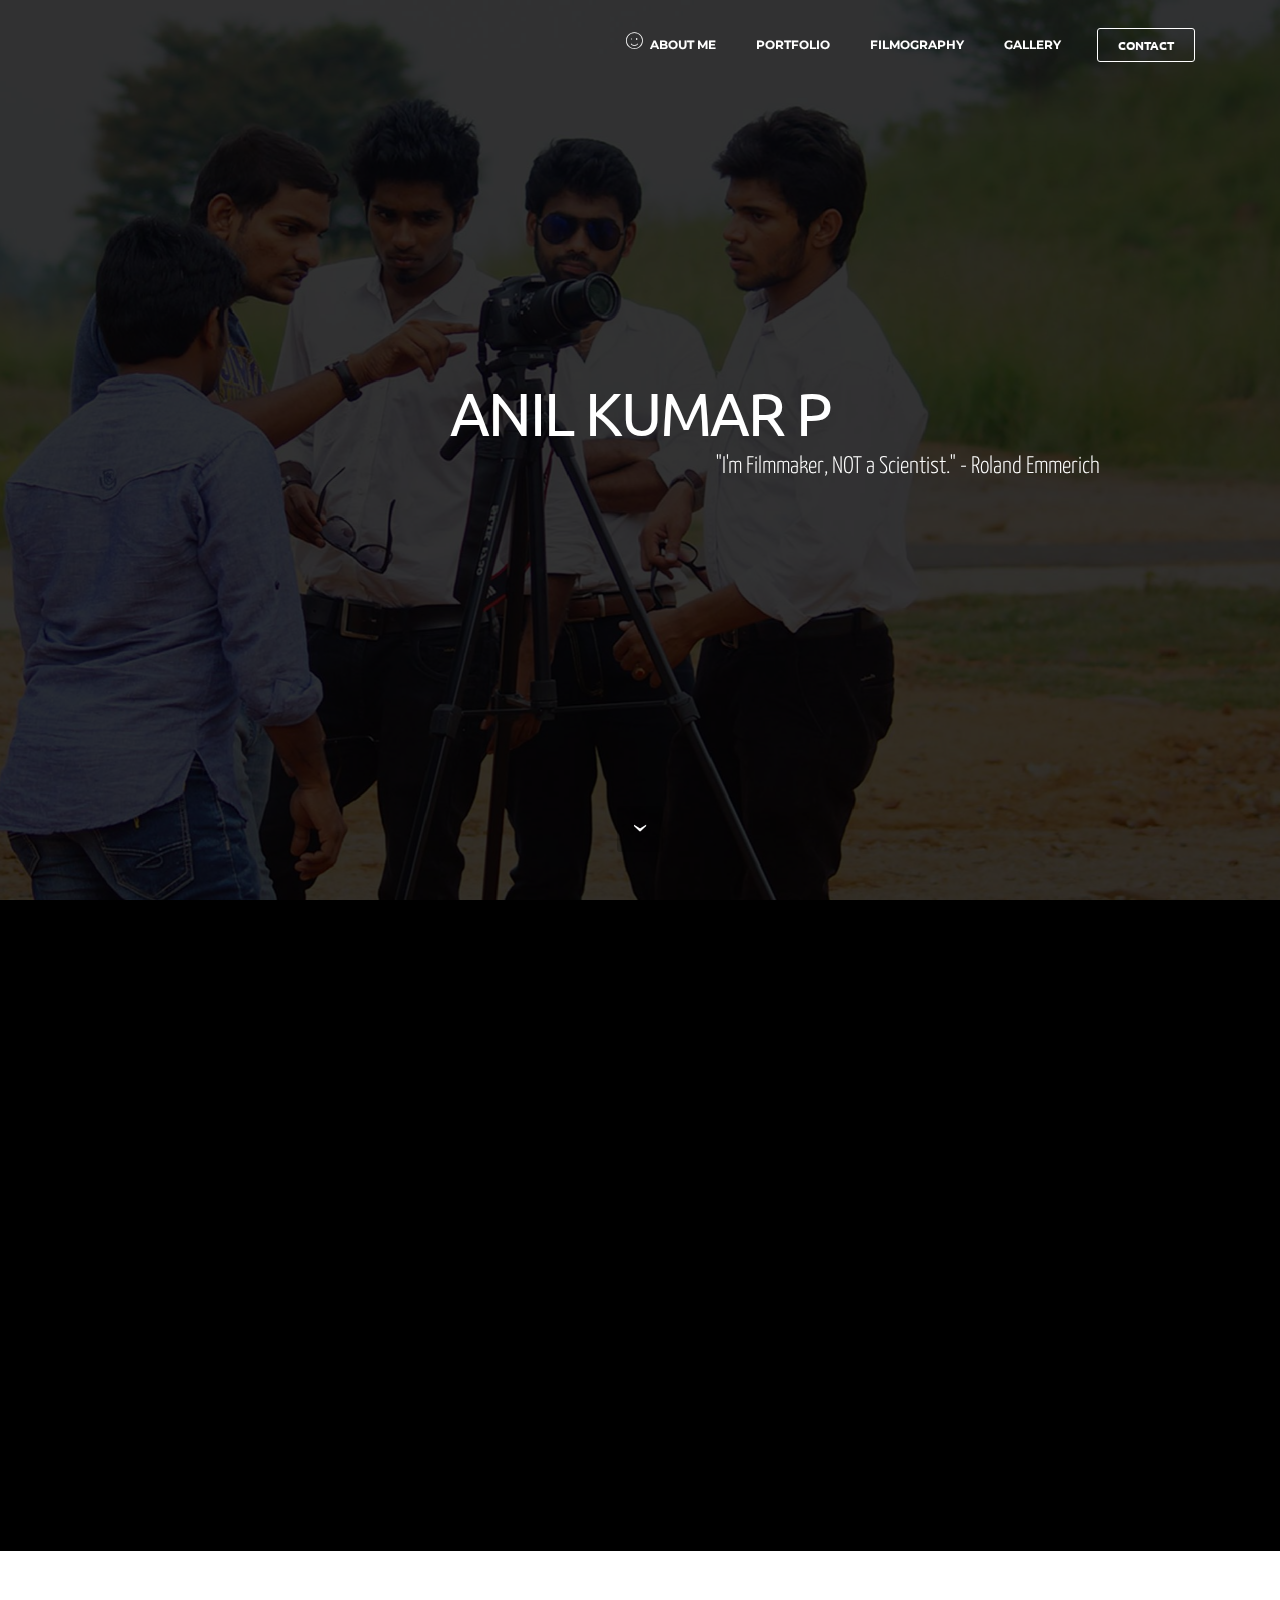
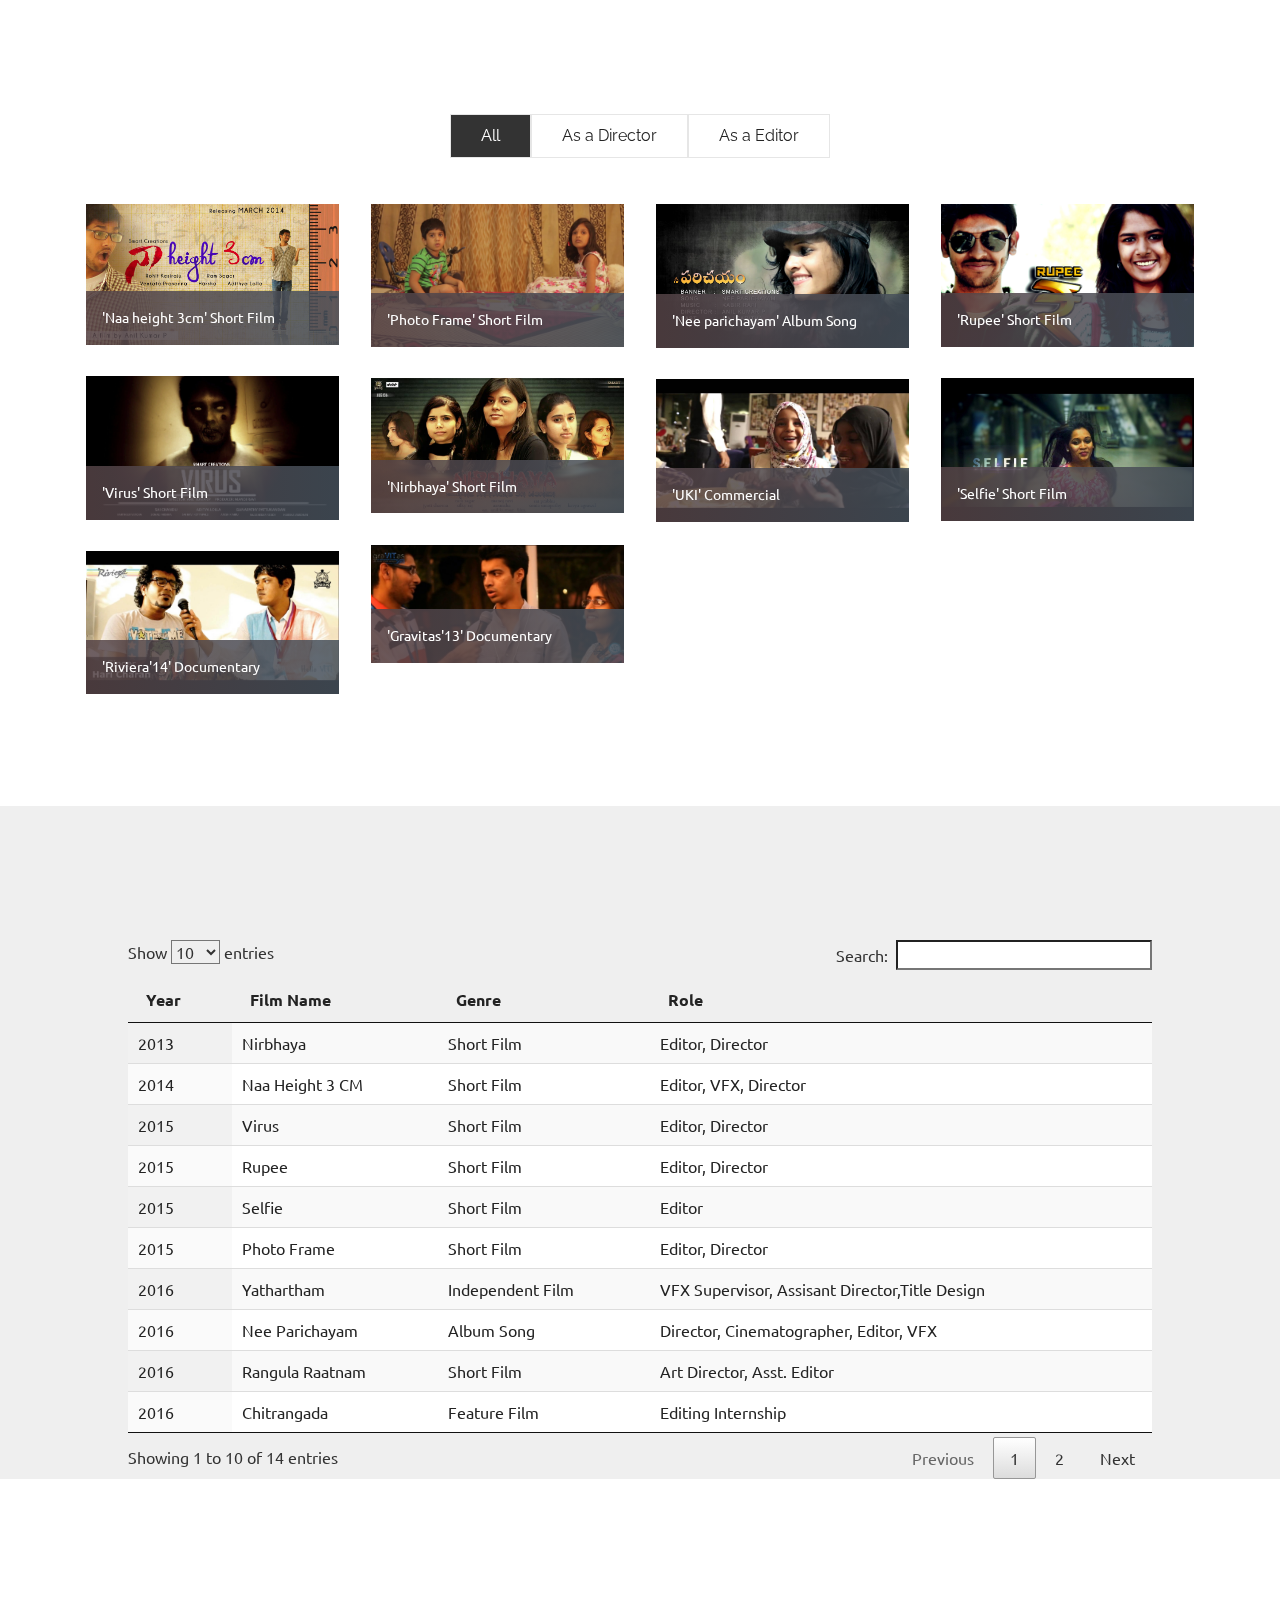
==== index.html @ 56633816 "version one" ====
<!DOCTYPE html>
<html>
<head>
  <meta charset="UTF-8">
  <meta http-equiv="X-UA-Compatible" content="IE=edge">
  <meta name="anil-kumar" content="Telugu film director">
  <meta name="viewport" content="width=device-width, initial-scale=1">
  <link rel="shortcut icon" href="assets/images/img-9424-1400x1743-12.jpg" type="image/x-icon">
  <meta name="description" content="">
  <title>Anil Kumar P</title>
  <link rel="stylesheet" href="https://fonts.googleapis.com/css?family=Lora:400,700,400italic,700italic&amp;subset=latin">
  <link rel="stylesheet" href="https://fonts.googleapis.com/css?family=Montserrat:400,700">
  <link rel="stylesheet" href="https://fonts.googleapis.com/css?family=Raleway:100,100i,200,200i,300,300i,400,400i,500,500i,600,600i,700,700i,800,800i,900,900i">
  <link rel="stylesheet" href="assets/bootstrap-material-design-font/css/material.css">
  <link rel="stylesheet" href="assets/et-line-font-plugin/style.css">
  <link rel="stylesheet" href="assets/web/assets/mobirise-icons/mobirise-icons.css">
  <link rel="stylesheet" href="assets/tether/tether.min.css">
  <link rel="stylesheet" href="assets/bootstrap/css/bootstrap.min.css">
  <link rel="stylesheet" href="assets/animate.css/animate.min.css">
  <link rel="stylesheet" href="assets/dropdown/css/style.css">
  <link rel="stylesheet" href="assets/socicon/css/socicon.min.css">
  <link rel="stylesheet" href="assets/theme/css/style.css">
  <link rel="stylesheet" href="assets/mobirise-gallery/style.css">
  <link rel="stylesheet" href="assets/mobirise/css/mbr-additional.css" type="text/css">
  <link rel="stylesheet" href="assets/custom.css" type="text/css">
  <link rel="stylesheet" href="assets/jquery.dataTables.min.css" type="text/css">


  
  
</head>
<body>
<section id="menu-5">

    <nav class="navbar navbar-dropdown bg-color transparent navbar-fixed-top">
        <div class="container">

            <div class="mbr-table">
                
                <div class="mbr-table-cell">

                    <button class="navbar-toggler pull-xs-right hidden-md-up" type="button" data-toggle="collapse" data-target="#exCollapsingNavbar">
                        <div class="hamburger-icon"></div>
                    </button>

                    <ul class="nav-dropdown collapse pull-xs-right nav navbar-nav navbar-toggleable-sm" id="exCollapsingNavbar"><li class="nav-item"><a class="nav-link link" href="index.html#about" aria-expanded="false"><span class="mbri-smile-face mbr-iconfont mbr-iconfont-btn"></span>ABOUT ME</a></li><li class="nav-item"><a class="nav-link link" href="index.html#portfolio" aria-expanded="false">PORTFOLIO<br></a></li><li class="nav-item"><a class="nav-link link" href="index.html#filmography" aria-expanded="false">FILMOGRAPHY</a></li><li class="nav-item"><a class="nav-link link" href="gallery.html" aria-expanded="false">GALLERY</a></li><li class="nav-item nav-btn"><a class="nav-link btn btn-white btn-white-outline" href="index.html#header3-n">CONTACT</a></li></ul>
                    <button hidden="" class="navbar-toggler navbar-close" type="button" data-toggle="collapse" data-target="#exCollapsingNavbar">
                        <div class="close-icon"></div>
                    </button>

                </div>
            </div>

        </div>
    </nav>

</section>

<section class="mbr-section mbr-section-hero mbr-section-full mbr-parallax-background mbr-section-with-arrow mbr-after-navbar" id="header1-6" style="background-image: url(assets/images/dsc00993-2000x1328-32.jpg);">

    <div class="mbr-overlay" style="opacity: 0.8; background-color: rgb(0, 0, 0);"></div>

    <div class="mbr-table-cell">

        <div class="container">
            <div class="row">
                <div class="mbr-section col-md-10 col-md-offset-1 text-xs-center">

                    <h2 class="mbr-section-title display-1 rw-sentence">
                    <span>ANIL KUMAR P</span>
                    <div class="rw-words rw-words-1">
                        <span>ASALA</span>
                        <span>ICTURES</span>
                        <span>RESENTS</span>
                    </div>
                </h2>
                    <p class="mbr-section-lead lead">"I'm Filmmaker, NOT a Scientist." - Roland Emmerich</p>
                    
                </div>
            </div>
        </div>
    </div>

    <div class="mbr-arrow mbr-arrow-floating" aria-hidden="true"><a href="#msg-box5-7"><i class="mbr-arrow-icon"></i></a></div>

</section>
<section class="mbr-section mbr-section__container article" id="about" style="background-color: rgb(0, 0, 0); padding-top: 20px; padding-bottom: 20px;">
    <div class="container">
        <div class="row">
            <div class="col-xs-12">
                <!-- <h3 class="mbr-section-title display-2">FILMOGRAPHY</h3> -->
                
            </div>
        </div>
    </div>
</section>
<section class="mbr-section" id="msg-box5-7" style="background-color: rgb(0, 0, 0); padding-top: 40px; padding-bottom: 40px;">

    
    <div class="container">
        <div class="row">
            <div class="mbr-table-md-up">

              <div class="mbr-table-cell mbr-right-padding-md-up mbr-valign-top col-md-7 image-size" style="width: 41%;">
                  <div class="mbr-figure"><img src="assets/images/img-9424-1400x1743-12.jpg"></div>
              </div>

              


              <div class="mbr-table-cell col-md-5 text-xs-center text-md-left content-size">
                  <h3 class="mbr-section-title display-2">ABOUT ME</h3>
                  <div class="lead">

                    <p>I am looking for more challenging and responsible roles which helps me to explore my strengths and true potential in a professional organisation. I am sure with the amount of passion I have, I will meet the expectations of the people who I work with, in film making.<br><br>

I completed B.Tech in Civil Engineering at VIT University and later on followed my passion and pursued MA in film making specialisation in Direction+Editing at Annapurna film Institute. I could like to explore in different crafts of film making such as Direction, Editing, Some basics at Visual effects, Sound design and cinematography.<br><br>

Well experienced in the softwares AVID media composer, FCP X, Adobe Premiere Pro, Sony vegas pro, Adobe After effects and Adobe Photoshop</p>

                  </div>

                  
              </div>


              

            </div>
        </div>
    </div>

</section>
<section class="mbr-section mbr-section__container article" id="blah" style="background-color: rgb(0, 0, 0); padding-top: 20px; padding-bottom: 20px;">
    <div class="container">
        <div class="row">
            <div class="col-xs-12">
                <!-- <h3 class="mbr-section-title display-2">FILMOGRAPHY</h3> -->
                
            </div>
        </div>
    </div>
</section>
<section class="mbr-section mbr-section__container article" id="portfolio" style="background-color: rgb(255, 255, 255); padding-top: 20px; padding-bottom: 20px;">
    <div class="container">
        <div class="row">
            <div class="col-xs-12">
                   <!-- <h3 class="mbr-section-title display-2">PORTFOLIO</h3> -->
                
            </div>
        </div>
    </div>
</section>
<section class="mbr-section mbr-section__container article" id="header3-e" style="background-color: rgb(255, 255, 255); padding-top: 20px; padding-bottom: 20px;">
    <div class="container">
        <div class="row">
            <div class="col-xs-12">
                <h3 class="mbr-section-title display-2">PORTFOLIO</h3>
                
            </div>
        </div>
    </div>
</section>

<section class="mbr-gallery mbr-section mbr-section-nopadding mbr-slider-carousel" id="gallery2-c" data-filter="true" style="background-color: rgb(255, 255, 255); padding-top: 0rem; padding-bottom: 6rem;">
    <!-- Filter -->
    <div class="mbr-gallery-filter container gallery-filter-active">
        <ul>
            <li class="mbr-gallery-filter-all active">All</li>
        </ul>
    </div>

    <!-- Gallery -->
    <div class="mbr-gallery-row container">
        <div class=" mbr-gallery-layout-default">
            <div>
                <div>
                    <div class="mbr-gallery-item mbr-gallery-item__mobirise3 mbr-gallery-item--p1 video-slide" data-tags="As a Director" data-video-url="https://www.youtube.com/watch?v=uFZZLaZG21g">
                        <div href="#lb-gallery2-c" data-slide-to="0" data-toggle="modal">
                            <div></div>
                            <img alt="" src="assets/images/11-2000x1111-11.jpg">

                            
                            <span class="icon-video"></span>
                            
                            <span class="mbr-gallery-title">'Naa height 3cm' Short Film</span>
                        </div>
                    </div><div class="mbr-gallery-item mbr-gallery-item__mobirise3 mbr-gallery-item--p1 video-slide" data-tags="As a Director" data-video-url="https://www.youtube.com/watch?v=MMXA5B-PRCY">
                        <div href="#lb-gallery2-c" data-slide-to="1" data-toggle="modal">
                            <div></div>
                            <img alt="" src="assets/images/2016-12-13-23-55-33.jpg">

                            
                            <span class="icon-video"></span>
                            
                            <span class="mbr-gallery-title">'Photo Frame' Short Film</span>
                        </div>
                    </div><div class="mbr-gallery-item mbr-gallery-item__mobirise3 mbr-gallery-item--p1 video-slide" data-tags="As a Director" data-video-url="https://www.youtube.com/watch?v=CWT96Q7ayr0">
                        <div href="#lb-gallery2-c" data-slide-to="2" data-toggle="modal">
                            <div></div>
                            <img alt="" src="assets/images/vlcsnap-2016-12-13-23h20m37s398-2000x1135-85.png">

                            
                            <span class="icon-video"></span>
                            
                            <span class="mbr-gallery-title">'Nee parichayam' Album Song</span>
                        </div>
                    </div><div class="mbr-gallery-item mbr-gallery-item__mobirise3 mbr-gallery-item--p1 video-slide" data-tags="As a Director" data-video-url="https://www.youtube.com/watch?v=xFKhXmhaokU">
                        <div href="#lb-gallery2-c" data-slide-to="3" data-toggle="modal">
                            <div></div>
                            <img alt="" src="assets/images/2016-12-14-00-01-20.jpg">

                            
                            <span class="icon-video"></span>
                            
                            <span class="mbr-gallery-title">'Rupee' Short Film</span>
                        </div>
                    </div><div class="mbr-gallery-item mbr-gallery-item__mobirise3 mbr-gallery-item--p1 video-slide" data-tags="As a Director" data-video-url="https://www.youtube.com/watch?v=9vgae7gOdKs">
                        <div href="#lb-gallery2-c" data-slide-to="4" data-toggle="modal">
                            <div></div>
                            <img alt="" src="assets/images/virus.jpg">

                            
                            <span class="icon-video"></span>
                            
                            <span class="mbr-gallery-title">'Virus' Short Film</span>
                        </div>
                    </div><div class="mbr-gallery-item mbr-gallery-item__mobirise3 mbr-gallery-item--p1 video-slide" data-tags="As a Director" data-video-url="https://www.youtube.com/watch?v=YKlv9Di27z4">
                        <div href="#lb-gallery2-c" data-slide-to="5" data-toggle="modal">
                            <div></div>
                            <img alt="" src="assets/images/8.jpg">

                            
                            <span class="icon-video"></span>
                            
                            <span class="mbr-gallery-title">'Nirbhaya' Short Film</span>
                        </div>
                    </div><div class="mbr-gallery-item mbr-gallery-item__mobirise3 mbr-gallery-item--p1 video-slide" data-tags="As a Editor" data-video-url="https://www.youtube.com/watch?v=h83kf4IQRwM">
                        <div href="#lb-gallery2-c" data-slide-to="6" data-toggle="modal">
                            <div></div>
                            <img alt="" src="assets/images/2016-12-21-23-50-51.jpg">

                            
                            <span class="icon-video"></span>
                            
                            <span class="mbr-gallery-title">'Selfie' Short Film</span>
                        </div>
                    </div><div class="mbr-gallery-item mbr-gallery-item__mobirise3 mbr-gallery-item--p1 video-slide" data-tags="As a Editor" data-video-url="https://www.youtube.com/watch?v=hELE8Lx1XEA">
                        <div href="#lb-gallery2-c" data-slide-to="7" data-toggle="modal">
                            <div></div>
                            <img alt="" src="assets/images/2016-12-21-23-51-56.jpg">

                            
                            <span class="icon-video"></span>
                            
                            <span class="mbr-gallery-title">'UKI' Commercial</span>
                        </div>
                    </div><div class="mbr-gallery-item mbr-gallery-item__mobirise3 mbr-gallery-item--p1 video-slide" data-tags="As a Editor" data-video-url="https://www.youtube.com/watch?v=XcLSfS8HrHo">
                        <div href="#lb-gallery2-c" data-slide-to="8" data-toggle="modal">
                            <div></div>
                            <img alt="" src="assets/images/2016-12-21-23-54-02.jpg">

                            
                            <span class="icon-video"></span>
                            
                            <span class="mbr-gallery-title">'Gravitas'13' Documentary</span>
                        </div>
                    </div><div class="mbr-gallery-item mbr-gallery-item__mobirise3 mbr-gallery-item--p1 video-slide" data-tags="As a Editor" data-video-url="https://www.youtube.com/watch?v=6BCTEpIbzaI">
                        <div href="#lb-gallery2-c" data-slide-to="9" data-toggle="modal">
                            <div></div>
                            <img alt="" src="assets/images/2016-12-21-23-55-39.jpg">

                            
                            <span class="icon-video"></span>
                            
                            <span class="mbr-gallery-title">'Riviera'14' Documentary</span>
                        </div>
                    </div>
                </div>
            </div>
            <div class="clearfix"></div>
        </div>
    </div>

    <!-- Lightbox -->
    <div data-app-prevent-settings="" class="mbr-slider modal fade carousel slide" tabindex="-1" data-keyboard="true" data-interval="false" id="lb-gallery2-c">
        <div class="modal-dialog">
            <div class="modal-content">
                <div class="modal-body">
                    
                    <div class="carousel-inner">
                        <div class="carousel-item video-container">
                            <img alt="" src="assets/images/11-2000x1111-11.jpg">
                        </div><div class="carousel-item video-container">
                            <img alt="" src="assets/images/working-area.jpg">
                        </div><div class="carousel-item video-container">
                            <img alt="" src="assets/images/working-area.jpg">
                        </div><div class="carousel-item video-container">
                            <img alt="" src="assets/images/working-area.jpg">
                        </div><div class="carousel-item video-container">
                            <img alt="" src="assets/images/working-area.jpg">
                        </div><div class="carousel-item video-container">
                            <img alt="" src="assets/images/working-area.jpg">
                        </div><div class="carousel-item video-container">
                            <img alt="" src="assets/images/working-area.jpg">
                        </div><div class="carousel-item video-container">
                            <img alt="" src="assets/images/working-area.jpg">
                        </div><div class="carousel-item video-container">
                            <img alt="" src="assets/images/working-area.jpg">
                        </div><div class="carousel-item active video-container">
                            <img alt="" src="assets/images/working-area.jpg">
                        </div>
                    </div>
                    <a class="left carousel-control" role="button" data-slide="prev" href="#lb-gallery2-c">
                        <span class="icon-prev" aria-hidden="true"></span>
                        <span class="sr-only">Previous</span>
                    </a>
                    <a class="right carousel-control" role="button" data-slide="next" href="#lb-gallery2-c">
                        <span class="icon-next" aria-hidden="true"></span>
                        <span class="sr-only">Next</span>
                    </a>

                    <a class="close" href="#" role="button" data-dismiss="modal">
                        <span aria-hidden="true">×</span>
                        <span class="sr-only">Close</span>
                    </a>
                </div>
            </div>
        </div>
    </div>
</section>
<section class="mbr-section mbr-section__container article" id="filmography" style="background-color: rgb(239, 239, 239); padding-top: 20px; padding-bottom: 20px;">
    <div class="container">
        <div class="row">
            <div class="col-xs-12">
                <!-- <h3 class="mbr-section-title display-2">FILMOGRAPHY</h3> -->
                
            </div>
        </div>
    </div>
</section>
<section class="mbr-section mbr-section__container article" id="header3-q" style="background-color: rgb(239, 239, 239); padding-top: 20px; padding-bottom: 20px;">
    <div class="container">
        <div class="row">
            <div class="col-xs-12">
                <h3 class="mbr-section-title display-2">FILMOGRAPHY</h3>
                
            </div>
        </div>
    </div>
</section>

<section class="mbr-cards mbr-section mbr-section-nopadding" id="features6-o" style="background-color: rgb(239, 239, 239);">
<div style="padding-left: 10%; padding-right: 10%;">
<table id="example" class="display" cellspacing="0" width="100%">
        <thead>
            <tr>
                <th>Year</th>
                <th>Film Name</th>
                <th>Genre</th>
                <th>Role</th>
            </tr>
        </thead>
        <tbody>
            <tr>

                <td>2013</td>
                <td>Nirbhaya</td>
                <td>Short Film</td>
                <td>Editor, Director</td>
            </tr>
            <tr>
                <td>2014</td>
                <td>Naa Height 3 CM</td>
                <td>Short Film</td>
                <td>Editor, VFX, Director</td>
            </tr>
           <tr>

                <td>2015</td>
                <td>Virus</td>
                <td>Short Film</td>
                <td>Editor, Director</td>
            </tr>
            <tr>
                <td>2015</td>
                <td>Rupee</td>
                <td>Short Film</td>
                <td>Editor, Director</td>
            </tr>           <tr>

                <td>2015</td>
                <td>Selfie</td>
                <td>Short Film</td>
                <td>Editor</td>
            </tr>
            <tr>
                <td>2015</td>
                <td>Photo Frame</td>
                <td>Short Film</td>
                <td>Editor, Director</td>
            </tr>
                       <tr>

                <td>2016</td>
                <td>Yathartham</td>
                <td>Independent Film</td>
                <td>VFX Supervisor, Assisant Director,Title Design</td>
            </tr>
            <tr>
                <td>2016</td>
                <td>Nee Parichayam</td>
                <td>Album Song</td>
                <td>Director, Cinematographer, Editor, VFX</td>
            </tr>
                       <tr>

                <td>2016</td>
                <td>Rangula Raatnam</td>
                <td>Short Film</td>
                <td>Art Director, Asst. Editor</td>
            </tr>
            <tr>
                <td>2016</td>
                <td>Chitrangada</td>
                <td>Feature Film</td>
                <td>Editing Internship</td>
            </tr>
                       <tr>

                <td>2016</td>
                <td>Square</td>
                <td>Independent Film</td>
                <td>Title Design, VFX</td>
            </tr>
            <tr>
                <td>2016</td>
                <td>Nenu Local</td>
                <td>Feature Film</td>
                <td>Editing Internship</td>
            </tr>
                       <tr>

                <td>2016</td>
                <td>Urban Clap</td>
                <td>Commercials</td>
                <td>Editor</td>
            </tr>
            <tr>
                <td>2016</td>
                <td>UKI</td>
                <td>Commercials</td>
                <td>Editor</td>
            </tr>
        </tbody>
    </table>
</div>
</section>

<section class="mbr-section mbr-section__container article" id="header3-n" style="background-color: rgb(255, 255, 255); padding-top: 40px; padding-bottom: 40px;">
    <div class="container">
        <div class="row">
            <div class="col-xs-12">
                <h3 class="mbr-section-title display-2">CONTACT ME</h3>
                <small class="mbr-section-subtitle" style="font-family: sans-serif;">+91-8682045086 or anilsvs.pasala@gmail.com</small>
            </div>
        </div>
    </div>
</section>

<section class="mbr-section mbr-section-md-padding" id="social-buttons4-m" style="background-color: rgb(46, 46, 46); padding-top: 30px; padding-bottom: 60px;">
    
    <div class="container">
        <div class="row">
            <div class="col-md-8 col-md-offset-2 text-xs-center">
                <h3 class="mbr-section-title display-2">FOLLOW ME</h3>
                <div><a class="btn btn-social" title="Twitter" target="_blank" href=" https://twitter.com/anilsvsp"><i class="socicon socicon-twitter"></i></a> <a class="btn btn-social" title="Facebook" target="_blank" href="https://www.facebook.com/anilsvs.p"><i class="socicon socicon-facebook"></i></a> </div>
            </div>
        </div>
    </div>
</section>


  <script src="assets/web/assets/jquery/jquery.min.js"></script>
  <script src="assets/jquery.dataTables.min.js"></script>  
  <script src="assets/tether/tether.min.js"></script>
  <script src="assets/bootstrap/js/bootstrap.min.js"></script>
  <script src="assets/smooth-scroll/SmoothScroll.js"></script>
  <script src="assets/viewportChecker/jquery.viewportchecker.js"></script>
  <script src="assets/dropdown/js/script.min.js"></script>
  <script src="assets/touchSwipe/jquery.touchSwipe.min.js"></script>
  <script src="assets/jarallax/jarallax.js"></script>
  <script src="assets/masonry/masonry.pkgd.min.js"></script>
  <script src="assets/imagesloaded/imagesloaded.pkgd.min.js"></script>
  <script src="assets/bootstrap-carousel-swipe/bootstrap-carousel-swipe.js"></script>
  <script src="assets/theme/js/script.js"></script>
  <script src="assets/mobirise-gallery/player.min.js"></script>
  <script src="assets/mobirise-gallery/script.js"></script>
  
<script type="text/javascript">
    $(document).ready(function() {
        $('#example').DataTable();
    } );
</script>
  
  <input name="animation" type="hidden">
   <div id="scrollToTop" class="scrollToTop mbr-arrow-up"><a style="text-align: center;"><i class="mbr-arrow-up-icon"></i></a></div>
  </body>
</html>
---- assets/bootstrap-material-design-font/css/material.css ----
@font-face {
  font-family: 'Material-Design-Icons';
  src: url('../fonts/Material-Design-Icons.eot?3ocs8m');
  src: url('../fonts/Material-Design-Icons.eot?#iefix3ocs8m') format('embedded-opentype'), url('../fonts/Material-Design-Icons.woff?3ocs8m') format('woff'), url('../fonts/Material-Design-Icons.ttf?3ocs8m') format('truetype'), url('../fonts/Material-Design-Icons.svg?3ocs8m#Material-Design-Icons') format('svg');
  font-weight: normal;
  font-style: normal;
}
[class^="mdi-"],
[class*="mdi-"] {
  speak: none;
  display: inline-block;
  font-style: normal;
  font-variant:normal;
  font-weight:normal;
  /*font-size:24px;*/
  line-height:1;
  font-family:'Material-Design-Icons' !important;
  text-rendering: auto;
  
  -webkit-font-smoothing: antialiased;
  -moz-osx-font-smoothing: grayscale;
  -webkit-transform: translate(0, 0);
      -ms-transform: translate(0, 0);
          transform: translate(0, 0);
}
[class^="mdi-"]:before,
[class*="mdi-"]:before {
  display: inline-block;
  speak: none;
  text-decoration: inherit;
}
[class^="mdi-"].pull-left,
[class*="mdi-"].pull-left {
  margin-right: .3em;
}
[class^="mdi-"].pull-right,
[class*="mdi-"].pull-right {
  margin-left: .3em;
}
[class^="mdi-"].mdi-lg:before,
[class*="mdi-"].mdi-lg:before,
[class^="mdi-"].mdi-lg:after,
[class*="mdi-"].mdi-lg:after {
  font-size: 1.33333333em;
  line-height: 0.75em;
  vertical-align: -15%;
}
[class^="mdi-"].mdi-2x:before,
[class*="mdi-"].mdi-2x:before,
[class^="mdi-"].mdi-2x:after,
[class*="mdi-"].mdi-2x:after {
  font-size: 2em;
}
[class^="mdi-"].mdi-3x:before,
[class*="mdi-"].mdi-3x:before,
[class^="mdi-"].mdi-3x:after,
[class*="mdi-"].mdi-3x:after {
  font-size: 3em;
}
[class^="mdi-"].mdi-4x:before,
[class*="mdi-"].mdi-4x:before,
[class^="mdi-"].mdi-4x:after,
[class*="mdi-"].mdi-4x:after {
  font-size: 4em;
}
[class^="mdi-"].mdi-5x:before,
[class*="mdi-"].mdi-5x:before,
[class^="mdi-"].mdi-5x:after,
[class*="mdi-"].mdi-5x:after {
  font-size: 5em;
}
[class^="mdi-device-signal-cellular-"]:after,
[class^="mdi-device-battery-"]:after,
[class^="mdi-device-battery-charging-"]:after,
[class^="mdi-device-signal-cellular-connected-no-internet-"]:after,
[class^="mdi-device-signal-wifi-"]:after,
[class^="mdi-device-signal-wifi-statusbar-not-connected"]:after,
.mdi-device-network-wifi:after {
  opacity: .3;
  position: absolute;
  left: 0;
  top: 0;
  z-index: 1;
  display: inline-block;
  speak: none;
  text-decoration: inherit;
}
[class^="mdi-device-signal-cellular-"]:after {
  content: "\e758";
}
[class^="mdi-device-battery-"]:after {
  content: "\e735";
}
[class^="mdi-device-battery-charging-"]:after {
  content: "\e733";
}
[class^="mdi-device-signal-cellular-connected-no-internet-"]:after {
  content: "\e75d";
}
[class^="mdi-device-signal-wifi-"]:after,
.mdi-device-network-wifi:after {
  content: "\e765";
}
[class^="mdi-device-signal-wifi-statusbasr-not-connected"]:after {
  content: "\e8f7";
}
.mdi-device-signal-cellular-off:after,
.mdi-device-signal-cellular-null:after,
.mdi-device-signal-cellular-no-sim:after,
.mdi-device-signal-wifi-off:after,
.mdi-device-signal-wifi-4-bar:after,
.mdi-device-signal-cellular-4-bar:after,
.mdi-device-battery-alert:after,
.mdi-device-signal-cellular-connected-no-internet-4-bar:after,
.mdi-device-battery-std:after,
.mdi-device-battery-full .mdi-device-battery-unknown:after {
  content: "";
}
.mdi-fw {
  width: 1.28571429em;
  text-align: center;
}
.mdi-ul {
  padding-left: 0;
  margin-left: 2.14285714em;
  list-style-type: none;
}
.mdi-ul > li {
  position: relative;
}
.mdi-li {
  position: absolute;
  left: -2.14285714em;
  width: 2.14285714em;
  top: 0.14285714em;
  text-align: center;
}
.mdi-li.mdi-lg {
  left: -1.85714286em;
}
.mdi-border {
  padding: .2em .25em .15em;
  border: solid 0.08em #eeeeee;
  border-radius: .1em;
}
.mdi-spin {
  -webkit-animation: mdi-spin 2s infinite linear;
  animation: mdi-spin 2s infinite linear;
  -webkit-transform-origin: 50% 50%;
  -ms-transform-origin: 50% 50%;
      transform-origin: 50% 50%;
}
.mdi-pulse {
  -webkit-animation: mdi-spin 1s steps(8) infinite;
  animation: mdi-spin 1s steps(8) infinite;
  -webkit-transform-origin: 50% 50%;
  -ms-transform-origin: 50% 50%;
      transform-origin: 50% 50%;
}
@-webkit-keyframes mdi-spin {
  0% {
    -webkit-transform: rotate(0deg);
    transform: rotate(0deg);
  }
  100% {
    -webkit-transform: rotate(359deg);
    transform: rotate(359deg);
  }
}
@keyframes mdi-spin {
  0% {
    -webkit-transform: rotate(0deg);
    transform: rotate(0deg);
  }
  100% {
    -webkit-transform: rotate(359deg);
    transform: rotate(359deg);
  }
}
.mdi-rotate-90 {
  filter: progid:DXImageTransform.Microsoft.BasicImage(rotation=1);
  -webkit-transform: rotate(90deg);
  -ms-transform: rotate(90deg);
  transform: rotate(90deg);
}
.mdi-rotate-180 {
  filter: progid:DXImageTransform.Microsoft.BasicImage(rotation=2);
  -webkit-transform: rotate(180deg);
  -ms-transform: rotate(180deg);
  transform: rotate(180deg);
}
.mdi-rotate-270 {
  filter: progid:DXImageTransform.Microsoft.BasicImage(rotation=3);
  -webkit-transform: rotate(270deg);
  -ms-transform: rotate(270deg);
  transform: rotate(270deg);
}
.mdi-flip-horizontal {
  filter: progid:DXImageTransform.Microsoft.BasicImage(rotation=0, mirror=1);
  -webkit-transform: scale(-1, 1);
  -ms-transform: scale(-1, 1);
  transform: scale(-1, 1);
}
.mdi-flip-vertical {
  filter: progid:DXImageTransform.Microsoft.BasicImage(rotation=2, mirror=1);
  -webkit-transform: scale(1, -1);
  -ms-transform: scale(1, -1);
  transform: scale(1, -1);
}
:root .mdi-rotate-90,
:root .mdi-rotate-180,
:root .mdi-rotate-270,
:root .mdi-flip-horizontal,
:root .mdi-flip-vertical {
  -webkit-filter: none;
          filter: none;
}
.mdi-stack {
  position: relative;
  display: inline-block;
  width: 2em;
  height: 2em;
  line-height: 2em;
  vertical-align: middle;
}
.mdi-stack-1x,
.mdi-stack-2x {
  position: absolute;
  left: 0;
  width: 100%;
  text-align: center;
}
.mdi-stack-1x {
  line-height: inherit;
}
.mdi-stack-2x {
  font-size: 2em;
}
.mdi-inverse {
  color: #ffffff;
}
/* Start Icons */
.mdi-action-3d-rotation:before {
  content: "\e600";
}
.mdi-action-accessibility:before {
  content: "\e601";
}
.mdi-action-account-balance-wallet:before {
  content: "\e602";
}
.mdi-action-account-balance:before {
  content: "\e603";
}
.mdi-action-account-box:before {
  content: "\e604";
}
.mdi-action-account-child:before {
  content: "\e605";
}
.mdi-action-account-circle:before {
  content: "\e606";
}
.mdi-action-add-shopping-cart:before {
  content: "\e607";
}
.mdi-action-alarm-add:before {
  content: "\e608";
}
.mdi-action-alarm-off:before {
  content: "\e609";
}
.mdi-action-alarm-on:before {
  content: "\e60a";
}
.mdi-action-alarm:before {
  content: "\e60b";
}
.mdi-action-android:before {
  content: "\e60c";
}
.mdi-action-announcement:before {
  content: "\e60d";
}
.mdi-action-aspect-ratio:before {
  content: "\e60e";
}
.mdi-action-assessment:before {
  content: "\e60f";
}
.mdi-action-assignment-ind:before {
  content: "\e610";
}
.mdi-action-assignment-late:before {
  content: "\e611";
}
.mdi-action-assignment-return:before {
  content: "\e612";
}
.mdi-action-assignment-returned:before {
  content: "\e613";
}
.mdi-action-assignment-turned-in:before {
  content: "\e614";
}
.mdi-action-assignment:before {
  content: "\e615";
}
.mdi-action-autorenew:before {
  content: "\e616";
}
.mdi-action-backup:before {
  content: "\e617";
}
.mdi-action-book:before {
  content: "\e618";
}
.mdi-action-bookmark-outline:before {
  content: "\e619";
}
.mdi-action-bookmark:before {
  content: "\e61a";
}
.mdi-action-bug-report:before {
  content: "\e61b";
}
.mdi-action-cached:before {
  content: "\e61c";
}
.mdi-action-check-circle:before {
  content: "\e61d";
}
.mdi-action-class:before {
  content: "\e61e";
}
.mdi-action-credit-card:before {
  content: "\e61f";
}
.mdi-action-dashboard:before {
  content: "\e620";
}
.mdi-action-delete:before {
  content: "\e621";
}
.mdi-action-description:before {
  content: "\e622";
}
.mdi-action-dns:before {
  content: "\e623";
}
.mdi-action-done-all:before {
  content: "\e624";
}
.mdi-action-done:before {
  content: "\e625";
}
.mdi-action-event:before {
  content: "\e626";
}
.mdi-action-exit-to-app:before {
  content: "\e627";
}
.mdi-action-explore:before {
  content: "\e628";
}
.mdi-action-extension:before {
  content: "\e629";
}
.mdi-action-face-unlock:before {
  content: "\e62a";
}
.mdi-action-favorite-outline:before {
  content: "\e62b";
}
.mdi-action-favorite:before {
  content: "\e62c";
}
.mdi-action-find-in-page:before {
  content: "\e62d";
}
.mdi-action-find-replace:before {
  content: "\e62e";
}
.mdi-action-flip-to-back:before {
  content: "\e62f";
}
.mdi-action-flip-to-front:before {
  content: "\e630";
}
.mdi-action-get-app:before {
  content: "\e631";
}
.mdi-action-grade:before {
  content: "\e632";
}
.mdi-action-group-work:before {
  content: "\e633";
}
.mdi-action-help:before {
  content: "\e634";
}
.mdi-action-highlight-remove:before {
  content: "\e635";
}
.mdi-action-history:before {
  content: "\e636";
}
.mdi-action-home:before {
  content: "\e637";
}
.mdi-action-https:before {
  content: "\e638";
}
.mdi-action-info-outline:before {
  content: "\e639";
}
.mdi-action-info:before {
  content: "\e63a";
}
.mdi-action-input:before {
  content: "\e63b";
}
.mdi-action-invert-colors:before {
  content: "\e63c";
}
.mdi-action-label-outline:before {
  content: "\e63d";
}
.mdi-action-label:before {
  content: "\e63e";
}
.mdi-action-language:before {
  content: "\e63f";
}
.mdi-action-launch:before {
  content: "\e640";
}
.mdi-action-list:before {
  content: "\e641";
}
.mdi-action-lock-open:before {
  content: "\e642";
}
.mdi-action-lock-outline:before {
  content: "\e643";
}
.mdi-action-lock:before {
  content: "\e644";
}
.mdi-action-loyalty:before {
  content: "\e645";
}
.mdi-action-markunread-mailbox:before {
  content: "\e646";
}
.mdi-action-note-add:before {
  content: "\e647";
}
.mdi-action-open-in-browser:before {
  content: "\e648";
}
.mdi-action-open-in-new:before {
  content: "\e649";
}
.mdi-action-open-with:before {
  content: "\e64a";
}
.mdi-action-pageview:before {
  content: "\e64b";
}
.mdi-action-payment:before {
  content: "\e64c";
}
.mdi-action-perm-camera-mic:before {
  content: "\e64d";
}
.mdi-action-perm-contact-cal:before {
  content: "\e64e";
}
.mdi-action-perm-data-setting:before {
  content: "\e64f";
}
.mdi-action-perm-device-info:before {
  content: "\e650";
}
.mdi-action-perm-identity:before {
  content: "\e651";
}
.mdi-action-perm-media:before {
  content: "\e652";
}
.mdi-action-perm-phone-msg:before {
  content: "\e653";
}
.mdi-action-perm-scan-wifi:before {
  content: "\e654";
}
.mdi-action-picture-in-picture:before {
  content: "\e655";
}
.mdi-action-polymer:before {
  content: "\e656";
}
.mdi-action-print:before {
  content: "\e657";
}
.mdi-action-query-builder:before {
  content: "\e658";
}
.mdi-action-question-answer:before {
  content: "\e659";
}
.mdi-action-receipt:before {
  content: "\e65a";
}
.mdi-action-redeem:before {
  content: "\e65b";
}
.mdi-action-reorder:before {
  content: "\e65c";
}
.mdi-action-report-problem:before {
  content: "\e65d";
}
.mdi-action-restore:before {
  content: "\e65e";
}
.mdi-action-room:before {
  content: "\e65f";
}
.mdi-action-schedule:before {
  content: "\e660";
}
.mdi-action-search:before {
  content: "\e661";
}
.mdi-action-settings-applications:before {
  content: "\e662";
}
.mdi-action-settings-backup-restore:before {
  content: "\e663";
}
.mdi-action-settings-bluetooth:before {
  content: "\e664";
}
.mdi-action-settings-cell:before {
  content: "\e665";
}
.mdi-action-settings-display:before {
  content: "\e666";
}
.mdi-action-settings-ethernet:before {
  content: "\e667";
}
.mdi-action-settings-input-antenna:before {
  content: "\e668";
}
.mdi-action-settings-input-component:before {
  content: "\e669";
}
.mdi-action-settings-input-composite:before {
  content: "\e66a";
}
.mdi-action-settings-input-hdmi:before {
  content: "\e66b";
}
.mdi-action-settings-input-svideo:before {
  content: "\e66c";
}
.mdi-action-settings-overscan:before {
  content: "\e66d";
}
.mdi-action-settings-phone:before {
  content: "\e66e";
}
.mdi-action-settings-power:before {
  content: "\e66f";
}
.mdi-action-settings-remote:before {
  content: "\e670";
}
.mdi-action-settings-voice:before {
  content: "\e671";
}
.mdi-action-settings:before {
  content: "\e672";
}
.mdi-action-shop-two:before {
  content: "\e673";
}
.mdi-action-shop:before {
  content: "\e674";
}
.mdi-action-shopping-basket:before {
  content: "\e675";
}
.mdi-action-shopping-cart:before {
  content: "\e676";
}
.mdi-action-speaker-notes:before {
  content: "\e677";
}
.mdi-action-spellcheck:before {
  content: "\e678";
}
.mdi-action-star-rate:before {
  content: "\e679";
}
.mdi-action-stars:before {
  content: "\e67a";
}
.mdi-action-store:before {
  content: "\e67b";
}
.mdi-action-subject:before {
  content: "\e67c";
}
.mdi-action-supervisor-account:before {
  content: "\e67d";
}
.mdi-action-swap-horiz:before {
  content: "\e67e";
}
.mdi-action-swap-vert-circle:before {
  content: "\e67f";
}
.mdi-action-swap-vert:before {
  content: "\e680";
}
.mdi-action-system-update-tv:before {
  content: "\e681";
}
.mdi-action-tab-unselected:before {
  content: "\e682";
}
.mdi-action-tab:before {
  content: "\e683";
}
.mdi-action-theaters:before {
  content: "\e684";
}
.mdi-action-thumb-down:before {
  content: "\e685";
}
.mdi-action-thumb-up:before {
  content: "\e686";
}
.mdi-action-thumbs-up-down:before {
  content: "\e687";
}
.mdi-action-toc:before {
  content: "\e688";
}
.mdi-action-today:before {
  content: "\e689";
}
.mdi-action-track-changes:before {
  content: "\e68a";
}
.mdi-action-translate:before {
  content: "\e68b";
}
.mdi-action-trending-down:before {
  content: "\e68c";
}
.mdi-action-trending-neutral:before {
  content: "\e68d";
}
.mdi-action-trending-up:before {
  content: "\e68e";
}
.mdi-action-turned-in-not:before {
  content: "\e68f";
}
.mdi-action-turned-in:before {
  content: "\e690";
}
.mdi-action-verified-user:before {
  content: "\e691";
}
.mdi-action-view-agenda:before {
  content: "\e692";
}
.mdi-action-view-array:before {
  content: "\e693";
}
.mdi-action-view-carousel:before {
  content: "\e694";
}
.mdi-action-view-column:before {
  content: "\e695";
}
.mdi-action-view-day:before {
  content: "\e696";
}
.mdi-action-view-headline:before {
  content: "\e697";
}
.mdi-action-view-list:before {
  content: "\e698";
}
.mdi-action-view-module:before {
  content: "\e699";
}
.mdi-action-view-quilt:before {
  content: "\e69a";
}
.mdi-action-view-stream:before {
  content: "\e69b";
}
.mdi-action-view-week:before {
  content: "\e69c";
}
.mdi-action-visibility-off:before {
  content: "\e69d";
}
.mdi-action-visibility:before {
  content: "\e69e";
}
.mdi-action-wallet-giftcard:before {
  content: "\e69f";
}
.mdi-action-wallet-membership:before {
  content: "\e6a0";
}
.mdi-action-wallet-travel:before {
  content: "\e6a1";
}
.mdi-action-work:before {
  content: "\e6a2";
}
.mdi-alert-error:before {
  content: "\e6a3";
}
.mdi-alert-warning:before {
  content: "\e6a4";
}
.mdi-av-album:before {
  content: "\e6a5";
}
.mdi-av-closed-caption:before {
  content: "\e6a6";
}
.mdi-av-equalizer:before {
  content: "\e6a7";
}
.mdi-av-explicit:before {
  content: "\e6a8";
}
.mdi-av-fast-forward:before {
  content: "\e6a9";
}
.mdi-av-fast-rewind:before {
  content: "\e6aa";
}
.mdi-av-games:before {
  content: "\e6ab";
}
.mdi-av-hearing:before {
  content: "\e6ac";
}
.mdi-av-high-quality:before {
  content: "\e6ad";
}
.mdi-av-loop:before {
  content: "\e6ae";
}
.mdi-av-mic-none:before {
  content: "\e6af";
}
.mdi-av-mic-off:before {
  content: "\e6b0";
}
.mdi-av-mic:before {
  content: "\e6b1";
}
.mdi-av-movie:before {
  content: "\e6b2";
}
.mdi-av-my-library-add:before {
  content: "\e6b3";
}
.mdi-av-my-library-books:before {
  content: "\e6b4";
}
.mdi-av-my-library-music:before {
  content: "\e6b5";
}
.mdi-av-new-releases:before {
  content: "\e6b6";
}
.mdi-av-not-interested:before {
  content: "\e6b7";
}
.mdi-av-pause-circle-fill:before {
  content: "\e6b8";
}
.mdi-av-pause-circle-outline:before {
  content: "\e6b9";
}
.mdi-av-pause:before {
  content: "\e6ba";
}
.mdi-av-play-arrow:before {
  content: "\e6bb";
}
.mdi-av-play-circle-fill:before {
  content: "\e6bc";
}
.mdi-av-play-circle-outline:before {
  content: "\e6bd";
}
.mdi-av-play-shopping-bag:before {
  content: "\e6be";
}
.mdi-av-playlist-add:before {
  content: "\e6bf";
}
.mdi-av-queue-music:before {
  content: "\e6c0";
}
.mdi-av-queue:before {
  content: "\e6c1";
}
.mdi-av-radio:before {
  content: "\e6c2";
}
.mdi-av-recent-actors:before {
  content: "\e6c3";
}
.mdi-av-repeat-one:before {
  content: "\e6c4";
}
.mdi-av-repeat:before {
  content: "\e6c5";
}
.mdi-av-replay:before {
  content: "\e6c6";
}
.mdi-av-shuffle:before {
  content: "\e6c7";
}
.mdi-av-skip-next:before {
  content: "\e6c8";
}
.mdi-av-skip-previous:before {
  content: "\e6c9";
}
.mdi-av-snooze:before {
  content: "\e6ca";
}
.mdi-av-stop:before {
  content: "\e6cb";
}
.mdi-av-subtitles:before {
  content: "\e6cc";
}
.mdi-av-surround-sound:before {
  content: "\e6cd";
}
.mdi-av-timer:before {
  content: "\e6ce";
}
.mdi-av-video-collection:before {
  content: "\e6cf";
}
.mdi-av-videocam-off:before {
  content: "\e6d0";
}
.mdi-av-videocam:before {
  content: "\e6d1";
}
.mdi-av-volume-down:before {
  content: "\e6d2";
}
.mdi-av-volume-mute:before {
  content: "\e6d3";
}
.mdi-av-volume-off:before {
  content: "\e6d4";
}
.mdi-av-volume-up:before {
  content: "\e6d5";
}
.mdi-av-web:before {
  content: "\e6d6";
}
.mdi-communication-business:before {
  content: "\e6d7";
}
.mdi-communication-call-end:before {
  content: "\e6d8";
}
.mdi-communication-call-made:before {
  content: "\e6d9";
}
.mdi-communication-call-merge:before {
  content: "\e6da";
}
.mdi-communication-call-missed:before {
  content: "\e6db";
}
.mdi-communication-call-received:before {
  content: "\e6dc";
}
.mdi-communication-call-split:before {
  content: "\e6dd";
}
.mdi-communication-call:before {
  content: "\e6de";
}
.mdi-communication-chat:before {
  content: "\e6df";
}
.mdi-communication-clear-all:before {
  content: "\e6e0";
}
.mdi-communication-comment:before {
  content: "\e6e1";
}
.mdi-communication-contacts:before {
  content: "\e6e2";
}
.mdi-communication-dialer-sip:before {
  content: "\e6e3";
}
.mdi-communication-dialpad:before {
  content: "\e6e4";
}
.mdi-communication-dnd-on:before {
  content: "\e6e5";
}
.mdi-communication-email:before {
  content: "\e6e6";
}
.mdi-communication-forum:before {
  content: "\e6e7";
}
.mdi-communication-import-export:before {
  content: "\e6e8";
}
.mdi-communication-invert-colors-off:before {
  content: "\e6e9";
}
.mdi-communication-invert-colors-on:before {
  content: "\e6ea";
}
.mdi-communication-live-help:before {
  content: "\e6eb";
}
.mdi-communication-location-off:before {
  content: "\e6ec";
}
.mdi-communication-location-on:before {
  content: "\e6ed";
}
.mdi-communication-message:before {
  content: "\e6ee";
}
.mdi-communication-messenger:before {
  content: "\e6ef";
}
.mdi-communication-no-sim:before {
  content: "\e6f0";
}
.mdi-communication-phone:before {
  content: "\e6f1";
}
.mdi-communication-portable-wifi-off:before {
  content: "\e6f2";
}
.mdi-communication-quick-contacts-dialer:before {
  content: "\e6f3";
}
.mdi-communication-quick-contacts-mail:before {
  content: "\e6f4";
}
.mdi-communication-ring-volume:before {
  content: "\e6f5";
}
.mdi-communication-stay-current-landscape:before {
  content: "\e6f6";
}
.mdi-communication-stay-current-portrait:before {
  content: "\e6f7";
}
.mdi-communication-stay-primary-landscape:before {
  content: "\e6f8";
}
.mdi-communication-stay-primary-portrait:before {
  content: "\e6f9";
}
.mdi-communication-swap-calls:before {
  content: "\e6fa";
}
.mdi-communication-textsms:before {
  content: "\e6fb";
}
.mdi-communication-voicemail:before {
  content: "\e6fc";
}
.mdi-communication-vpn-key:before {
  content: "\e6fd";
}
.mdi-content-add-box:before {
  content: "\e6fe";
}
.mdi-content-add-circle-outline:before {
  content: "\e6ff";
}
.mdi-content-add-circle:before {
  content: "\e700";
}
.mdi-content-add:before {
  content: "\e701";
}
.mdi-content-archive:before {
  content: "\e702";
}
.mdi-content-backspace:before {
  content: "\e703";
}
.mdi-content-block:before {
  content: "\e704";
}
.mdi-content-clear:before {
  content: "\e705";
}
.mdi-content-content-copy:before {
  content: "\e706";
}
.mdi-content-content-cut:before {
  content: "\e707";
}
.mdi-content-content-paste:before {
  content: "\e708";
}
.mdi-content-create:before {
  content: "\e709";
}
.mdi-content-drafts:before {
  content: "\e70a";
}
.mdi-content-filter-list:before {
  content: "\e70b";
}
.mdi-content-flag:before {
  content: "\e70c";
}
.mdi-content-forward:before {
  content: "\e70d";
}
.mdi-content-gesture:before {
  content: "\e70e";
}
.mdi-content-inbox:before {
  content: "\e70f";
}
.mdi-content-link:before {
  content: "\e710";
}
.mdi-content-mail:before {
  content: "\e711";
}
.mdi-content-markunread:before {
  content: "\e712";
}
.mdi-content-redo:before {
  content: "\e713";
}
.mdi-content-remove-circle-outline:before {
  content: "\e714";
}
.mdi-content-remove-circle:before {
  content: "\e715";
}
.mdi-content-remove:before {
  content: "\e716";
}
.mdi-content-reply-all:before {
  content: "\e717";
}
.mdi-content-reply:before {
  content: "\e718";
}
.mdi-content-report:before {
  content: "\e719";
}
.mdi-content-save:before {
  content: "\e71a";
}
.mdi-content-select-all:before {
  content: "\e71b";
}
.mdi-content-send:before {
  content: "\e71c";
}
.mdi-content-sort:before {
  content: "\e71d";
}
.mdi-content-text-format:before {
  content: "\e71e";
}
.mdi-content-undo:before {
  content: "\e71f";
}
.mdi-editor-attach-file:before {
  content: "\e776";
}
.mdi-editor-attach-money:before {
  content: "\e777";
}
.mdi-editor-border-all:before {
  content: "\e778";
}
.mdi-editor-border-bottom:before {
  content: "\e779";
}
.mdi-editor-border-clear:before {
  content: "\e77a";
}
.mdi-editor-border-color:before {
  content: "\e77b";
}
.mdi-editor-border-horizontal:before {
  content: "\e77c";
}
.mdi-editor-border-inner:before {
  content: "\e77d";
}
.mdi-editor-border-left:before {
  content: "\e77e";
}
.mdi-editor-border-outer:before {
  content: "\e77f";
}
.mdi-editor-border-right:before {
  content: "\e780";
}
.mdi-editor-border-style:before {
  content: "\e781";
}
.mdi-editor-border-top:before {
  content: "\e782";
}
.mdi-editor-border-vertical:before {
  content: "\e783";
}
.mdi-editor-format-align-center:before {
  content: "\e784";
}
.mdi-editor-format-align-justify:before {
  content: "\e785";
}
.mdi-editor-format-align-left:before {
  content: "\e786";
}
.mdi-editor-format-align-right:before {
  content: "\e787";
}
.mdi-editor-format-bold:before {
  content: "\e788";
}
.mdi-editor-format-clear:before {
  content: "\e789";
}
.mdi-editor-format-color-fill:before {
  content: "\e78a";
}
.mdi-editor-format-color-reset:before {
  content: "\e78b";
}
.mdi-editor-format-color-text:before {
  content: "\e78c";
}
.mdi-editor-format-indent-decrease:before {
  content: "\e78d";
}
.mdi-editor-format-indent-increase:before {
  content: "\e78e";
}
.mdi-editor-format-italic:before {
  content: "\e78f";
}
.mdi-editor-format-line-spacing:before {
  content: "\e790";
}
.mdi-editor-format-list-bulleted:before {
  content: "\e791";
}
.mdi-editor-format-list-numbered:before {
  content: "\e792";
}
.mdi-editor-format-paint:before {
  content: "\e793";
}
.mdi-editor-format-quote:before {
  content: "\e794";
}
.mdi-editor-format-size:before {
  content: "\e795";
}
.mdi-editor-format-strikethrough:before {
  content: "\e796";
}
.mdi-editor-format-textdirection-l-to-r:before {
  content: "\e797";
}
.mdi-editor-format-textdirection-r-to-l:before {
  content: "\e798";
}
.mdi-editor-format-underline:before {
  content: "\e799";
}
.mdi-editor-functions:before {
  content: "\e79a";
}
.mdi-editor-insert-chart:before {
  content: "\e79b";
}
.mdi-editor-insert-comment:before {
  content: "\e79c";
}
.mdi-editor-insert-drive-file:before {
  content: "\e79d";
}
.mdi-editor-insert-emoticon:before {
  content: "\e79e";
}
.mdi-editor-insert-invitation:before {
  content: "\e79f";
}
.mdi-editor-insert-link:before {
  content: "\e7a0";
}
.mdi-editor-insert-photo:before {
  content: "\e7a1";
}
.mdi-editor-merge-type:before {
  content: "\e7a2";
}
.mdi-editor-mode-comment:before {
  content: "\e7a3";
}
.mdi-editor-mode-edit:before {
  content: "\e7a4";
}
.mdi-editor-publish:before {
  content: "\e7a5";
}
.mdi-editor-vertical-align-bottom:before {
  content: "\e7a6";
}
.mdi-editor-vertical-align-center:before {
  content: "\e7a7";
}
.mdi-editor-vertical-align-top:before {
  content: "\e7a8";
}
.mdi-editor-wrap-text:before {
  content: "\e7a9";
}
.mdi-file-attachment:before {
  content: "\e7aa";
}
.mdi-file-cloud-circle:before {
  content: "\e7ab";
}
.mdi-file-cloud-done:before {
  content: "\e7ac";
}
.mdi-file-cloud-download:before {
  content: "\e7ad";
}
.mdi-file-cloud-off:before {
  content: "\e7ae";
}
.mdi-file-cloud-queue:before {
  content: "\e7af";
}
.mdi-file-cloud-upload:before {
  content: "\e7b0";
}
.mdi-file-cloud:before {
  content: "\e7b1";
}
.mdi-file-file-download:before {
  content: "\e7b2";
}
.mdi-file-file-upload:before {
  content: "\e7b3";
}
.mdi-file-folder-open:before {
  content: "\e7b4";
}
.mdi-file-folder-shared:before {
  content: "\e7b5";
}
.mdi-file-folder:before {
  content: "\e7b6";
}
.mdi-device-access-alarm:before {
  content: "\e720";
}
.mdi-device-access-alarms:before {
  content: "\e721";
}
.mdi-device-access-time:before {
  content: "\e722";
}
.mdi-device-add-alarm:before {
  content: "\e723";
}
.mdi-device-airplanemode-off:before {
  content: "\e724";
}
.mdi-device-airplanemode-on:before {
  content: "\e725";
}
.mdi-device-battery-20:before {
  content: "\e726";
}
.mdi-device-battery-30:before {
  content: "\e727";
}
.mdi-device-battery-50:before {
  content: "\e728";
}
.mdi-device-battery-60:before {
  content: "\e729";
}
.mdi-device-battery-80:before {
  content: "\e72a";
}
.mdi-device-battery-90:before {
  content: "\e72b";
}
.mdi-device-battery-alert:before {
  content: "\e72c";
}
.mdi-device-battery-charging-20:before {
  content: "\e72d";
}
.mdi-device-battery-charging-30:before {
  content: "\e72e";
}
.mdi-device-battery-charging-50:before {
  content: "\e72f";
}
.mdi-device-battery-charging-60:before {
  content: "\e730";
}
.mdi-device-battery-charging-80:before {
  content: "\e731";
}
.mdi-device-battery-charging-90:before {
  content: "\e732";
}
.mdi-device-battery-charging-full:before {
  content: "\e733";
}
.mdi-device-battery-full:before {
  content: "\e734";
}
.mdi-device-battery-std:before {
  content: "\e735";
}
.mdi-device-battery-unknown:before {
  content: "\e736";
}
.mdi-device-bluetooth-connected:before {
  content: "\e737";
}
.mdi-device-bluetooth-disabled:before {
  content: "\e738";
}
.mdi-device-bluetooth-searching:before {
  content: "\e739";
}
.mdi-device-bluetooth:before {
  content: "\e73a";
}
.mdi-device-brightness-auto:before {
  content: "\e73b";
}
.mdi-device-brightness-high:before {
  content: "\e73c";
}
.mdi-device-brightness-low:before {
  content: "\e73d";
}
.mdi-device-brightness-medium:before {
  content: "\e73e";
}
.mdi-device-data-usage:before {
  content: "\e73f";
}
.mdi-device-developer-mode:before {
  content: "\e740";
}
.mdi-device-devices:before {
  content: "\e741";
}
.mdi-device-dvr:before {
  content: "\e742";
}
.mdi-device-gps-fixed:before {
  content: "\e743";
}
.mdi-device-gps-not-fixed:before {
  content: "\e744";
}
.mdi-device-gps-off:before {
  content: "\e745";
}
.mdi-device-location-disabled:before {
  content: "\e746";
}
.mdi-device-location-searching:before {
  content: "\e747";
}
.mdi-device-multitrack-audio:before {
  content: "\e748";
}
.mdi-device-network-cell:before {
  content: "\e749";
}
.mdi-device-network-wifi:before {
  content: "\e74a";
}
.mdi-device-nfc:before {
  content: "\e74b";
}
.mdi-device-now-wallpaper:before {
  content: "\e74c";
}
.mdi-device-now-widgets:before {
  content: "\e74d";
}
.mdi-device-screen-lock-landscape:before {
  content: "\e74e";
}
.mdi-device-screen-lock-portrait:before {
  content: "\e74f";
}
.mdi-device-screen-lock-rotation:before {
  content: "\e750";
}
.mdi-device-screen-rotation:before {
  content: "\e751";
}
.mdi-device-sd-storage:before {
  content: "\e752";
}
.mdi-device-settings-system-daydream:before {
  content: "\e753";
}
.mdi-device-signal-cellular-0-bar:before {
  content: "\e754";
}
.mdi-device-signal-cellular-1-bar:before {
  content: "\e755";
}
.mdi-device-signal-cellular-2-bar:before {
  content: "\e756";
}
.mdi-device-signal-cellular-3-bar:before {
  content: "\e757";
}
.mdi-device-signal-cellular-4-bar:before {
  content: "\e758";
}
.mdi-signal-wifi-statusbar-connected-no-internet-after:before {
  content: "\e8f6";
}
.mdi-device-signal-cellular-connected-no-internet-0-bar:before {
  content: "\e759";
}
.mdi-device-signal-cellular-connected-no-internet-1-bar:before {
  content: "\e75a";
}
.mdi-device-signal-cellular-connected-no-internet-2-bar:before {
  content: "\e75b";
}
.mdi-device-signal-cellular-connected-no-internet-3-bar:before {
  content: "\e75c";
}
.mdi-device-signal-cellular-connected-no-internet-4-bar:before {
  content: "\e75d";
}
.mdi-device-signal-cellular-no-sim:before {
  content: "\e75e";
}
.mdi-device-signal-cellular-null:before {
  content: "\e75f";
}
.mdi-device-signal-cellular-off:before {
  content: "\e760";
}
.mdi-device-signal-wifi-0-bar:before {
  content: "\e761";
}
.mdi-device-signal-wifi-1-bar:before {
  content: "\e762";
}
.mdi-device-signal-wifi-2-bar:before {
  content: "\e763";
}
.mdi-device-signal-wifi-3-bar:before {
  content: "\e764";
}
.mdi-device-signal-wifi-4-bar:before {
  content: "\e765";
}
.mdi-device-signal-wifi-off:before {
  content: "\e766";
}
.mdi-device-signal-wifi-statusbar-1-bar:before {
  content: "\e767";
}
.mdi-device-signal-wifi-statusbar-2-bar:before {
  content: "\e768";
}
.mdi-device-signal-wifi-statusbar-3-bar:before {
  content: "\e769";
}
.mdi-device-signal-wifi-statusbar-4-bar:before {
  content: "\e76a";
}
.mdi-device-signal-wifi-statusbar-connected-no-internet-:before {
  content: "\e76b";
}
.mdi-device-signal-wifi-statusbar-connected-no-internet:before {
  content: "\e76f";
}
.mdi-device-signal-wifi-statusbar-connected-no-internet-2:before {
  content: "\e76c";
}
.mdi-device-signal-wifi-statusbar-connected-no-internet-3:before {
  content: "\e76d";
}
.mdi-device-signal-wifi-statusbar-connected-no-internet-4:before {
  content: "\e76e";
}
.mdi-signal-wifi-statusbar-not-connected-after:before {
  content: "\e8f7";
}
.mdi-device-signal-wifi-statusbar-not-connected:before {
  content: "\e770";
}
.mdi-device-signal-wifi-statusbar-null:before {
  content: "\e771";
}
.mdi-device-storage:before {
  content: "\e772";
}
.mdi-device-usb:before {
  content: "\e773";
}
.mdi-device-wifi-lock:before {
  content: "\e774";
}
.mdi-device-wifi-tethering:before {
  content: "\e775";
}
.mdi-hardware-cast-connected:before {
  content: "\e7b7";
}
.mdi-hardware-cast:before {
  content: "\e7b8";
}
.mdi-hardware-computer:before {
  content: "\e7b9";
}
.mdi-hardware-desktop-mac:before {
  content: "\e7ba";
}
.mdi-hardware-desktop-windows:before {
  content: "\e7bb";
}
.mdi-hardware-dock:before {
  content: "\e7bc";
}
.mdi-hardware-gamepad:before {
  content: "\e7bd";
}
.mdi-hardware-headset-mic:before {
  content: "\e7be";
}
.mdi-hardware-headset:before {
  content: "\e7bf";
}
.mdi-hardware-keyboard-alt:before {
  content: "\e7c0";
}
.mdi-hardware-keyboard-arrow-down:before {
  content: "\e7c1";
}
.mdi-hardware-keyboard-arrow-left:before {
  content: "\e7c2";
}
.mdi-hardware-keyboard-arrow-right:before {
  content: "\e7c3";
}
.mdi-hardware-keyboard-arrow-up:before {
  content: "\e7c4";
}
.mdi-hardware-keyboard-backspace:before {
  content: "\e7c5";
}
.mdi-hardware-keyboard-capslock:before {
  content: "\e7c6";
}
.mdi-hardware-keyboard-control:before {
  content: "\e7c7";
}
.mdi-hardware-keyboard-hide:before {
  content: "\e7c8";
}
.mdi-hardware-keyboard-return:before {
  content: "\e7c9";
}
.mdi-hardware-keyboard-tab:before {
  content: "\e7ca";
}
.mdi-hardware-keyboard-voice:before {
  content: "\e7cb";
}
.mdi-hardware-keyboard:before {
  content: "\e7cc";
}
.mdi-hardware-laptop-chromebook:before {
  content: "\e7cd";
}
.mdi-hardware-laptop-mac:before {
  content: "\e7ce";
}
.mdi-hardware-laptop-windows:before {
  content: "\e7cf";
}
.mdi-hardware-laptop:before {
  content: "\e7d0";
}
.mdi-hardware-memory:before {
  content: "\e7d1";
}
.mdi-hardware-mouse:before {
  content: "\e7d2";
}
.mdi-hardware-phone-android:before {
  content: "\e7d3";
}
.mdi-hardware-phone-iphone:before {
  content: "\e7d4";
}
.mdi-hardware-phonelink-off:before {
  content: "\e7d5";
}
.mdi-hardware-phonelink:before {
  content: "\e7d6";
}
.mdi-hardware-security:before {
  content: "\e7d7";
}
.mdi-hardware-sim-card:before {
  content: "\e7d8";
}
.mdi-hardware-smartphone:before {
  content: "\e7d9";
}
.mdi-hardware-speaker:before {
  content: "\e7da";
}
.mdi-hardware-tablet-android:before {
  content: "\e7db";
}
.mdi-hardware-tablet-mac:before {
  content: "\e7dc";
}
.mdi-hardware-tablet:before {
  content: "\e7dd";
}
.mdi-hardware-tv:before {
  content: "\e7de";
}
.mdi-hardware-watch:before {
  content: "\e7df";
}
.mdi-image-add-to-photos:before {
  content: "\e7e0";
}
.mdi-image-adjust:before {
  content: "\e7e1";
}
.mdi-image-assistant-photo:before {
  content: "\e7e2";
}
.mdi-image-audiotrack:before {
  content: "\e7e3";
}
.mdi-image-blur-circular:before {
  content: "\e7e4";
}
.mdi-image-blur-linear:before {
  content: "\e7e5";
}
.mdi-image-blur-off:before {
  content: "\e7e6";
}
.mdi-image-blur-on:before {
  content: "\e7e7";
}
.mdi-image-brightness-1:before {
  content: "\e7e8";
}
.mdi-image-brightness-2:before {
  content: "\e7e9";
}
.mdi-image-brightness-3:before {
  content: "\e7ea";
}
.mdi-image-brightness-4:before {
  content: "\e7eb";
}
.mdi-image-brightness-5:before {
  content: "\e7ec";
}
.mdi-image-brightness-6:before {
  content: "\e7ed";
}
.mdi-image-brightness-7:before {
  content: "\e7ee";
}
.mdi-image-brush:before {
  content: "\e7ef";
}
.mdi-image-camera-alt:before {
  content: "\e7f0";
}
.mdi-image-camera-front:before {
  content: "\e7f1";
}
.mdi-image-camera-rear:before {
  content: "\e7f2";
}
.mdi-image-camera-roll:before {
  content: "\e7f3";
}
.mdi-image-camera:before {
  content: "\e7f4";
}
.mdi-image-center-focus-strong:before {
  content: "\e7f5";
}
.mdi-image-center-focus-weak:before {
  content: "\e7f6";
}
.mdi-image-collections:before {
  content: "\e7f7";
}
.mdi-image-color-lens:before {
  content: "\e7f8";
}
.mdi-image-colorize:before {
  content: "\e7f9";
}
.mdi-image-compare:before {
  content: "\e7fa";
}
.mdi-image-control-point-duplicate:before {
  content: "\e7fb";
}
.mdi-image-control-point:before {
  content: "\e7fc";
}
.mdi-image-crop-3-2:before {
  content: "\e7fd";
}
.mdi-image-crop-5-4:before {
  content: "\e7fe";
}
.mdi-image-crop-7-5:before {
  content: "\e7ff";
}
.mdi-image-crop-16-9:before {
  content: "\e800";
}
.mdi-image-crop-din:before {
  content: "\e801";
}
.mdi-image-crop-free:before {
  content: "\e802";
}
.mdi-image-crop-landscape:before {
  content: "\e803";
}
.mdi-image-crop-original:before {
  content: "\e804";
}
.mdi-image-crop-portrait:before {
  content: "\e805";
}
.mdi-image-crop-square:before {
  content: "\e806";
}
.mdi-image-crop:before {
  content: "\e807";
}
.mdi-image-dehaze:before {
  content: "\e808";
}
.mdi-image-details:before {
  content: "\e809";
}
.mdi-image-edit:before {
  content: "\e80a";
}
.mdi-image-exposure-minus-1:before {
  content: "\e80b";
}
.mdi-image-exposure-minus-2:before {
  content: "\e80c";
}
.mdi-image-exposure-plus-1:before {
  content: "\e80d";
}
.mdi-image-exposure-plus-2:before {
  content: "\e80e";
}
.mdi-image-exposure-zero:before {
  content: "\e80f";
}
.mdi-image-exposure:before {
  content: "\e810";
}
.mdi-image-filter-1:before {
  content: "\e811";
}
.mdi-image-filter-2:before {
  content: "\e812";
}
.mdi-image-filter-3:before {
  content: "\e813";
}
.mdi-image-filter-4:before {
  content: "\e814";
}
.mdi-image-filter-5:before {
  content: "\e815";
}
.mdi-image-filter-6:before {
  content: "\e816";
}
.mdi-image-filter-7:before {
  content: "\e817";
}
.mdi-image-filter-8:before {
  content: "\e818";
}
.mdi-image-filter-9-plus:before {
  content: "\e819";
}
.mdi-image-filter-9:before {
  content: "\e81a";
}
.mdi-image-filter-b-and-w:before {
  content: "\e81b";
}
.mdi-image-filter-center-focus:before {
  content: "\e81c";
}
.mdi-image-filter-drama:before {
  content: "\e81d";
}
.mdi-image-filter-frames:before {
  content: "\e81e";
}
.mdi-image-filter-hdr:before {
  content: "\e81f";
}
.mdi-image-filter-none:before {
  content: "\e820";
}
.mdi-image-filter-tilt-shift:before {
  content: "\e821";
}
.mdi-image-filter-vintage:before {
  content: "\e822";
}
.mdi-image-filter:before {
  content: "\e823";
}
.mdi-image-flare:before {
  content: "\e824";
}
.mdi-image-flash-auto:before {
  content: "\e825";
}
.mdi-image-flash-off:before {
  content: "\e826";
}
.mdi-image-flash-on:before {
  content: "\e827";
}
.mdi-image-flip:before {
  content: "\e828";
}
.mdi-image-gradient:before {
  content: "\e829";
}
.mdi-image-grain:before {
  content: "\e82a";
}
.mdi-image-grid-off:before {
  content: "\e82b";
}
.mdi-image-grid-on:before {
  content: "\e82c";
}
.mdi-image-hdr-off:before {
  content: "\e82d";
}
.mdi-image-hdr-on:before {
  content: "\e82e";
}
.mdi-image-hdr-strong:before {
  content: "\e82f";
}
.mdi-image-hdr-weak:before {
  content: "\e830";
}
.mdi-image-healing:before {
  content: "\e831";
}
.mdi-image-image-aspect-ratio:before {
  content: "\e832";
}
.mdi-image-image:before {
  content: "\e833";
}
.mdi-image-iso:before {
  content: "\e834";
}
.mdi-image-landscape:before {
  content: "\e835";
}
.mdi-image-leak-add:before {
  content: "\e836";
}
.mdi-image-leak-remove:before {
  content: "\e837";
}
.mdi-image-lens:before {
  content: "\e838";
}
.mdi-image-looks-3:before {
  content: "\e839";
}
.mdi-image-looks-4:before {
  content: "\e83a";
}
.mdi-image-looks-5:before {
  content: "\e83b";
}
.mdi-image-looks-6:before {
  content: "\e83c";
}
.mdi-image-looks-one:before {
  content: "\e83d";
}
.mdi-image-looks-two:before {
  content: "\e83e";
}
.mdi-image-looks:before {
  content: "\e83f";
}
.mdi-image-loupe:before {
  content: "\e840";
}
.mdi-image-movie-creation:before {
  content: "\e841";
}
.mdi-image-nature-people:before {
  content: "\e842";
}
.mdi-image-nature:before {
  content: "\e843";
}
.mdi-image-navigate-before:before {
  content: "\e844";
}
.mdi-image-navigate-next:before {
  content: "\e845";
}
.mdi-image-palette:before {
  content: "\e846";
}
.mdi-image-panorama-fisheye:before {
  content: "\e847";
}
.mdi-image-panorama-horizontal:before {
  content: "\e848";
}
.mdi-image-panorama-vertical:before {
  content: "\e849";
}
.mdi-image-panorama-wide-angle:before {
  content: "\e84a";
}
.mdi-image-panorama:before {
  content: "\e84b";
}
.mdi-image-photo-album:before {
  content: "\e84c";
}
.mdi-image-photo-camera:before {
  content: "\e84d";
}
.mdi-image-photo-library:before {
  content: "\e84e";
}
.mdi-image-photo:before {
  content: "\e84f";
}
.mdi-image-portrait:before {
  content: "\e850";
}
.mdi-image-remove-red-eye:before {
  content: "\e851";
}
.mdi-image-rotate-left:before {
  content: "\e852";
}
.mdi-image-rotate-right:before {
  content: "\e853";
}
.mdi-image-slideshow:before {
  content: "\e854";
}
.mdi-image-straighten:before {
  content: "\e855";
}
.mdi-image-style:before {
  content: "\e856";
}
.mdi-image-switch-camera:before {
  content: "\e857";
}
.mdi-image-switch-video:before {
  content: "\e858";
}
.mdi-image-tag-faces:before {
  content: "\e859";
}
.mdi-image-texture:before {
  content: "\e85a";
}
.mdi-image-timelapse:before {
  content: "\e85b";
}
.mdi-image-timer-3:before {
  content: "\e85c";
}
.mdi-image-timer-10:before {
  content: "\e85d";
}
.mdi-image-timer-auto:before {
  content: "\e85e";
}
.mdi-image-timer-off:before {
  content: "\e85f";
}
.mdi-image-timer:before {
  content: "\e860";
}
.mdi-image-tonality:before {
  content: "\e861";
}
.mdi-image-transform:before {
  content: "\e862";
}
.mdi-image-tune:before {
  content: "\e863";
}
.mdi-image-wb-auto:before {
  content: "\e864";
}
.mdi-image-wb-cloudy:before {
  content: "\e865";
}
.mdi-image-wb-incandescent:before {
  content: "\e866";
}
.mdi-image-wb-irradescent:before {
  content: "\e867";
}
.mdi-image-wb-sunny:before {
  content: "\e868";
}
.mdi-maps-beenhere:before {
  content: "\e869";
}
.mdi-maps-directions-bike:before {
  content: "\e86a";
}
.mdi-maps-directions-bus:before {
  content: "\e86b";
}
.mdi-maps-directions-car:before {
  content: "\e86c";
}
.mdi-maps-directions-ferry:before {
  content: "\e86d";
}
.mdi-maps-directions-subway:before {
  content: "\e86e";
}
.mdi-maps-directions-train:before {
  content: "\e86f";
}
.mdi-maps-directions-transit:before {
  content: "\e870";
}
.mdi-maps-directions-walk:before {
  content: "\e871";
}
.mdi-maps-directions:before {
  content: "\e872";
}
.mdi-maps-flight:before {
  content: "\e873";
}
.mdi-maps-hotel:before {
  content: "\e874";
}
.mdi-maps-layers-clear:before {
  content: "\e875";
}
.mdi-maps-layers:before {
  content: "\e876";
}
.mdi-maps-local-airport:before {
  content: "\e877";
}
.mdi-maps-local-atm:before {
  content: "\e878";
}
.mdi-maps-local-attraction:before {
  content: "\e879";
}
.mdi-maps-local-bar:before {
  content: "\e87a";
}
.mdi-maps-local-cafe:before {
  content: "\e87b";
}
.mdi-maps-local-car-wash:before {
  content: "\e87c";
}
.mdi-maps-local-convenience-store:before {
  content: "\e87d";
}
.mdi-maps-local-drink:before {
  content: "\e87e";
}
.mdi-maps-local-florist:before {
  content: "\e87f";
}
.mdi-maps-local-gas-station:before {
  content: "\e880";
}
.mdi-maps-local-grocery-store:before {
  content: "\e881";
}
.mdi-maps-local-hospital:before {
  content: "\e882";
}
.mdi-maps-local-hotel:before {
  content: "\e883";
}
.mdi-maps-local-laundry-service:before {
  content: "\e884";
}
.mdi-maps-local-library:before {
  content: "\e885";
}
.mdi-maps-local-mall:before {
  content: "\e886";
}
.mdi-maps-local-movies:before {
  content: "\e887";
}
.mdi-maps-local-offer:before {
  content: "\e888";
}
.mdi-maps-local-parking:before {
  content: "\e889";
}
.mdi-maps-local-pharmacy:before {
  content: "\e88a";
}
.mdi-maps-local-phone:before {
  content: "\e88b";
}
.mdi-maps-local-pizza:before {
  content: "\e88c";
}
.mdi-maps-local-play:before {
  content: "\e88d";
}
.mdi-maps-local-post-office:before {
  content: "\e88e";
}
.mdi-maps-local-print-shop:before {
  content: "\e88f";
}
.mdi-maps-local-restaurant:before {
  content: "\e890";
}
.mdi-maps-local-see:before {
  content: "\e891";
}
.mdi-maps-local-shipping:before {
  content: "\e892";
}
.mdi-maps-local-taxi:before {
  content: "\e893";
}
.mdi-maps-location-history:before {
  content: "\e894";
}
.mdi-maps-map:before {
  content: "\e895";
}
.mdi-maps-my-location:before {
  content: "\e896";
}
.mdi-maps-navigation:before {
  content: "\e897";
}
.mdi-maps-pin-drop:before {
  content: "\e898";
}
.mdi-maps-place:before {
  content: "\e899";
}
.mdi-maps-rate-review:before {
  content: "\e89a";
}
.mdi-maps-restaurant-menu:before {
  content: "\e89b";
}
.mdi-maps-satellite:before {
  content: "\e89c";
}
.mdi-maps-store-mall-directory:before {
  content: "\e89d";
}
.mdi-maps-terrain:before {
  content: "\e89e";
}
.mdi-maps-traffic:before {
  content: "\e89f";
}
.mdi-navigation-apps:before {
  content: "\e8a0";
}
.mdi-navigation-arrow-back:before {
  content: "\e8a1";
}
.mdi-navigation-arrow-drop-down-circle:before {
  content: "\e8a2";
}
.mdi-navigation-arrow-drop-down:before {
  content: "\e8a3";
}
.mdi-navigation-arrow-drop-up:before {
  content: "\e8a4";
}
.mdi-navigation-arrow-forward:before {
  content: "\e8a5";
}
.mdi-navigation-cancel:before {
  content: "\e8a6";
}
.mdi-navigation-check:before {
  content: "\e8a7";
}
.mdi-navigation-chevron-left:before {
  content: "\e8a8";
}
.mdi-navigation-chevron-right:before {
  content: "\e8a9";
}
.mdi-navigation-close:before {
  content: "\e8aa";
}
.mdi-navigation-expand-less:before {
  content: "\e8ab";
}
.mdi-navigation-expand-more:before {
  content: "\e8ac";
}
.mdi-navigation-fullscreen-exit:before {
  content: "\e8ad";
}
.mdi-navigation-fullscreen:before {
  content: "\e8ae";
}
.mdi-navigation-menu:before {
  content: "\e8af";
}
.mdi-navigation-more-horiz:before {
  content: "\e8b0";
}
.mdi-navigation-more-vert:before {
  content: "\e8b1";
}
.mdi-navigation-refresh:before {
  content: "\e8b2";
}
.mdi-navigation-unfold-less:before {
  content: "\e8b3";
}
.mdi-navigation-unfold-more:before {
  content: "\e8b4";
}
.mdi-notification-adb:before {
  content: "\e8b5";
}
.mdi-notification-bluetooth-audio:before {
  content: "\e8b6";
}
.mdi-notification-disc-full:before {
  content: "\e8b7";
}
.mdi-notification-dnd-forwardslash:before {
  content: "\e8b8";
}
.mdi-notification-do-not-disturb:before {
  content: "\e8b9";
}
.mdi-notification-drive-eta:before {
  content: "\e8ba";
}
.mdi-notification-event-available:before {
  content: "\e8bb";
}
.mdi-notification-event-busy:before {
  content: "\e8bc";
}
.mdi-notification-event-note:before {
  content: "\e8bd";
}
.mdi-notification-folder-special:before {
  content: "\e8be";
}
.mdi-notification-mms:before {
  content: "\e8bf";
}
.mdi-notification-more:before {
  content: "\e8c0";
}
.mdi-notification-network-locked:before {
  content: "\e8c1";
}
.mdi-notification-phone-bluetooth-speaker:before {
  content: "\e8c2";
}
.mdi-notification-phone-forwarded:before {
  content: "\e8c3";
}
.mdi-notification-phone-in-talk:before {
  content: "\e8c4";
}
.mdi-notification-phone-locked:before {
  content: "\e8c5";
}
.mdi-notification-phone-missed:before {
  content: "\e8c6";
}
.mdi-notification-phone-paused:before {
  content: "\e8c7";
}
.mdi-notification-play-download:before {
  content: "\e8c8";
}
.mdi-notification-play-install:before {
  content: "\e8c9";
}
.mdi-notification-sd-card:before {
  content: "\e8ca";
}
.mdi-notification-sim-card-alert:before {
  content: "\e8cb";
}
.mdi-notification-sms-failed:before {
  content: "\e8cc";
}
.mdi-notification-sms:before {
  content: "\e8cd";
}
.mdi-notification-sync-disabled:before {
  content: "\e8ce";
}
.mdi-notification-sync-problem:before {
  content: "\e8cf";
}
.mdi-notification-sync:before {
  content: "\e8d0";
}
.mdi-notification-system-update:before {
  content: "\e8d1";
}
.mdi-notification-tap-and-play:before {
  content: "\e8d2";
}
.mdi-notification-time-to-leave:before {
  content: "\e8d3";
}
.mdi-notification-vibration:before {
  content: "\e8d4";
}
.mdi-notification-voice-chat:before {
  content: "\e8d5";
}
.mdi-notification-vpn-lock:before {
  content: "\e8d6";
}
.mdi-social-cake:before {
  content: "\e8d7";
}
.mdi-social-domain:before {
  content: "\e8d8";
}
.mdi-social-group-add:before {
  content: "\e8d9";
}
.mdi-social-group:before {
  content: "\e8da";
}
.mdi-social-location-city:before {
  content: "\e8db";
}
.mdi-social-mood:before {
  content: "\e8dc";
}
.mdi-social-notifications-none:before {
  content: "\e8dd";
}
.mdi-social-notifications-off:before {
  content: "\e8de";
}
.mdi-social-notifications-on:before {
  content: "\e8df";
}
.mdi-social-notifications-paused:before {
  content: "\e8e0";
}
.mdi-social-notifications:before {
  content: "\e8e1";
}
.mdi-social-pages:before {
  content: "\e8e2";
}
.mdi-social-party-mode:before {
  content: "\e8e3";
}
.mdi-social-people-outline:before {
  content: "\e8e4";
}
.mdi-social-people:before {
  content: "\e8e5";
}
.mdi-social-person-add:before {
  content: "\e8e6";
}
.mdi-social-person-outline:before {
  content: "\e8e7";
}
.mdi-social-person:before {
  content: "\e8e8";
}
.mdi-social-plus-one:before {
  content: "\e8e9";
}
.mdi-social-poll:before {
  content: "\e8ea";
}
.mdi-social-public:before {
  content: "\e8eb";
}
.mdi-social-school:before {
  content: "\e8ec";
}
.mdi-social-share:before {
  content: "\e8ed";
}
.mdi-social-whatshot:before {
  content: "\e8ee";
}
.mdi-toggle-check-box-outline-blank:before {
  content: "\e8ef";
}
.mdi-toggle-check-box:before {
  content: "\e8f0";
}
.mdi-toggle-radio-button-off:before {
  content: "\e8f1";
}
.mdi-toggle-radio-button-on:before {
  content: "\e8f2";
}
.mdi-toggle-star-half:before {
  content: "\e8f3";
}
.mdi-toggle-star-outline:before {
  content: "\e8f4";
}
.mdi-toggle-star:before {
  content: "\e8f5";
}
---- assets/et-line-font-plugin/style.css ----
@font-face {
	font-family: 'et-line';
	src:url('fonts/et-line.eot');
	src:url('fonts/et-line.eot?#iefix') format('embedded-opentype'),
		url('fonts/et-line.woff') format('woff'),
		url('fonts/et-line.ttf') format('truetype'),
		url('fonts/et-line.svg#et-line') format('svg');
	font-weight: normal;
	font-style: normal;
}

/* Use the following CSS code if you want to use data attributes for inserting your icons */
.etl-icon, [data-icon]:before {
	font-family: 'et-line';
	content: attr(data-icon);
	speak: none;
	font-weight: normal;
	font-variant: normal;
	text-transform: none;
	line-height: 1;
	-webkit-font-smoothing: antialiased;
	-moz-osx-font-smoothing: grayscale;
	display:inline-block;
}

/* Use the following CSS code if you want to have a class per icon */
/*
Instead of a list of all class selectors,
you can use the generic selector below, but it's slower:
[class*="icon-"] {
*/
.icon-mobile, .icon-laptop, .icon-desktop, .icon-tablet, .icon-phone, .icon-document, .icon-documents, .icon-search, .icon-clipboard, .icon-newspaper, .icon-notebook, .icon-book-open, .icon-browser, .icon-calendar, .icon-presentation, .icon-picture, .icon-pictures, .icon-video, .icon-camera, .icon-printer, .icon-toolbox, .icon-briefcase, .icon-wallet, .icon-gift, .icon-bargraph, .icon-grid, .icon-expand, .icon-focus, .icon-edit, .icon-adjustments, .icon-ribbon, .icon-hourglass, .icon-lock, .icon-megaphone, .icon-shield, .icon-trophy, .icon-flag, .icon-map, .icon-puzzle, .icon-basket, .icon-envelope, .icon-streetsign, .icon-telescope, .icon-gears, .icon-key, .icon-paperclip, .icon-attachment, .icon-pricetags, .icon-lightbulb, .icon-layers, .icon-pencil, .icon-tools, .icon-tools-2, .icon-scissors, .icon-paintbrush, .icon-magnifying-glass, .icon-circle-compass, .icon-linegraph, .icon-mic, .icon-strategy, .icon-beaker, .icon-caution, .icon-recycle, .icon-anchor, .icon-profile-male, .icon-profile-female, .icon-bike, .icon-wine, .icon-hotairballoon, .icon-globe, .icon-genius, .icon-map-pin, .icon-dial, .icon-chat, .icon-heart, .icon-cloud, .icon-upload, .icon-download, .icon-target, .icon-hazardous, .icon-piechart, .icon-speedometer, .icon-global, .icon-compass, .icon-lifesaver, .icon-clock, .icon-aperture, .icon-quote, .icon-scope, .icon-alarmclock, .icon-refresh, .icon-happy, .icon-sad, .icon-facebook, .icon-twitter, .icon-googleplus, .icon-rss, .icon-tumblr, .icon-linkedin, .icon-dribbble {
	font-family: 'et-line';
	speak: none;
	font-style: normal;
	font-weight: normal;
	font-variant: normal;
	text-transform: none;
	line-height: 1;
	-webkit-font-smoothing: antialiased;
	-moz-osx-font-smoothing: grayscale;
	display:inline-block;
}
.icon-mobile:before {
	content: "\e000";
}
.icon-laptop:before {
	content: "\e001";
}
.icon-desktop:before {
	content: "\e002";
}
.icon-tablet:before {
	content: "\e003";
}
.icon-phone:before {
	content: "\e004";
}
.icon-document:before {
	content: "\e005";
}
.icon-documents:before {
	content: "\e006";
}
.icon-search:before {
	content: "\e007";
}
.icon-clipboard:before {
	content: "\e008";
}
.icon-newspaper:before {
	content: "\e009";
}
.icon-notebook:before {
	content: "\e00a";
}
.icon-book-open:before {
	content: "\e00b";
}
.icon-browser:before {
	content: "\e00c";
}
.icon-calendar:before {
	content: "\e00d";
}
.icon-presentation:before {
	content: "\e00e";
}
.icon-picture:before {
	content: "\e00f";
}
.icon-pictures:before {
	content: "\e010";
}
.icon-video:before {
	content: "\e011";
}
.icon-camera:before {
	content: "\e012";
}
.icon-printer:before {
	content: "\e013";
}
.icon-toolbox:before {
	content: "\e014";
}
.icon-briefcase:before {
	content: "\e015";
}
.icon-wallet:before {
	content: "\e016";
}
.icon-gift:before {
	content: "\e017";
}
.icon-bargraph:before {
	content: "\e018";
}
.icon-grid:before {
	content: "\e019";
}
.icon-expand:before {
	content: "\e01a";
}
.icon-focus:before {
	content: "\e01b";
}
.icon-edit:before {
	content: "\e01c";
}
.icon-adjustments:before {
	content: "\e01d";
}
.icon-ribbon:before {
	content: "\e01e";
}
.icon-hourglass:before {
	content: "\e01f";
}
.icon-lock:before {
	content: "\e020";
}
.icon-megaphone:before {
	content: "\e021";
}
.icon-shield:before {
	content: "\e022";
}
.icon-trophy:before {
	content: "\e023";
}
.icon-flag:before {
	content: "\e024";
}
.icon-map:before {
	content: "\e025";
}
.icon-puzzle:before {
	content: "\e026";
}
.icon-basket:before {
	content: "\e027";
}
.icon-envelope:before {
	content: "\e028";
}
.icon-streetsign:before {
	content: "\e029";
}
.icon-telescope:before {
	content: "\e02a";
}
.icon-gears:before {
	content: "\e02b";
}
.icon-key:before {
	content: "\e02c";
}
.icon-paperclip:before {
	content: "\e02d";
}
.icon-attachment:before {
	content: "\e02e";
}
.icon-pricetags:before {
	content: "\e02f";
}
.icon-lightbulb:before {
	content: "\e030";
}
.icon-layers:before {
	content: "\e031";
}
.icon-pencil:before {
	content: "\e032";
}
.icon-tools:before {
	content: "\e033";
}
.icon-tools-2:before {
	content: "\e034";
}
.icon-scissors:before {
	content: "\e035";
}
.icon-paintbrush:before {
	content: "\e036";
}
.icon-magnifying-glass:before {
	content: "\e037";
}
.icon-circle-compass:before {
	content: "\e038";
}
.icon-linegraph:before {
	content: "\e039";
}
.icon-mic:before {
	content: "\e03a";
}
.icon-strategy:before {
	content: "\e03b";
}
.icon-beaker:before {
	content: "\e03c";
}
.icon-caution:before {
	content: "\e03d";
}
.icon-recycle:before {
	content: "\e03e";
}
.icon-anchor:before {
	content: "\e03f";
}
.icon-profile-male:before {
	content: "\e040";
}
.icon-profile-female:before {
	content: "\e041";
}
.icon-bike:before {
	content: "\e042";
}
.icon-wine:before {
	content: "\e043";
}
.icon-hotairballoon:before {
	content: "\e044";
}
.icon-globe:before {
	content: "\e045";
}
.icon-genius:before {
	content: "\e046";
}
.icon-map-pin:before {
	content: "\e047";
}
.icon-dial:before {
	content: "\e048";
}
.icon-chat:before {
	content: "\e049";
}
.icon-heart:before {
	content: "\e04a";
}
.icon-cloud:before {
	content: "\e04b";
}
.icon-upload:before {
	content: "\e04c";
}
.icon-download:before {
	content: "\e04d";
}
.icon-target:before {
	content: "\e04e";
}
.icon-hazardous:before {
	content: "\e04f";
}
.icon-piechart:before {
	content: "\e050";
}
.icon-speedometer:before {
	content: "\e051";
}
.icon-global:before {
	content: "\e052";
}
.icon-compass:before {
	content: "\e053";
}
.icon-lifesaver:before {
	content: "\e054";
}
.icon-clock:before {
	content: "\e055";
}
.icon-aperture:before {
	content: "\e056";
}
.icon-quote:before {
	content: "\e057";
}
.icon-scope:before {
	content: "\e058";
}
.icon-alarmclock:before {
	content: "\e059";
}
.icon-refresh:before {
	content: "\e05a";
}
.icon-happy:before {
	content: "\e05b";
}
.icon-sad:before {
	content: "\e05c";
}
.icon-facebook:before {
	content: "\e05d";
}
.icon-twitter:before {
	content: "\e05e";
}
.icon-googleplus:before {
	content: "\e05f";
}
.icon-rss:before {
	content: "\e060";
}
.icon-tumblr:before {
	content: "\e061";
}
.icon-linkedin:before {
	content: "\e062";
}
.icon-dribbble:before {
	content: "\e063";
}
---- assets/web/assets/mobirise-icons/mobirise-icons.css ----
@font-face {
  font-family: 'MobiriseIcons';
  src:  url('mobirise-icons.eot?spat4u');
  src:  url('mobirise-icons.eot?spat4u#iefix') format('embedded-opentype'),
    url('mobirise-icons.ttf?spat4u') format('truetype'),
    url('mobirise-icons.woff?spat4u') format('woff'),
    url('mobirise-icons.svg?spat4u#MobiriseIcons') format('svg');
  font-weight: normal;
  font-style: normal;
}

[class^="mbri-"], [class*=" mbri-"] {
  /* use !important to prevent issues with browser extensions that change fonts */
  font-family: MobiriseIcons !important;
  speak: none;
  font-style: normal;
  font-weight: normal;
  font-variant: normal;
  text-transform: none;
  line-height: 1;

  /* Better Font Rendering =========== */
  -webkit-font-smoothing: antialiased;
  -moz-osx-font-smoothing: grayscale;
}

.mbri-alert:before {
  content: "\e900";
}
.mbri-android:before {
  content: "\e901";
}
.mbri-apple:before {
  content: "\e902";
}
.mbri-arrow-next:before {
  content: "\e903";
}
.mbri-arrow-prev:before {
  content: "\e904";
}
.mbri-bookmark:before {
  content: "\e905";
}
.mbri-bootstrap:before {
  content: "\e906";
}
.mbri-briefcase:before {
  content: "\e907";
}
.mbri-browse:before {
  content: "\e908";
}
.mbri-calendar:before {
  content: "\e909";
}
.mbri-camera:before {
  content: "\e90a";
}
.mbri-cart-add:before {
  content: "\e90b";
}
.mbri-cart-full:before {
  content: "\e90c";
}
.mbri-cash:before {
  content: "\e90d";
}
.mbri-change-style:before {
  content: "\e90e";
}
.mbri-chat:before {
  content: "\e90f";
}
.mbri-clock:before {
  content: "\e910";
}
.mbri-close:before {
  content: "\e911";
}
.mbri-cloud:before {
  content: "\e912";
}
.mbri-code:before {
  content: "\e913";
}
.mbri-contact-form:before {
  content: "\e914";
}
.mbri-credit-card:before {
  content: "\e915";
}
.mbri-cursor-click:before {
  content: "\e916";
}
.mbri-cust-feedback:before {
  content: "\e917";
}
.mbri-database:before {
  content: "\e918";
}
.mbri-delivery:before {
  content: "\e919";
}
.mbri-desctop:before {
  content: "\e91a";
}
.mbri-devices:before {
  content: "\e91b";
}
.mbri-down:before {
  content: "\e91c";
}
.mbri-download:before {
  content: "\e91d";
}
.mbri-drag-n-drop:before {
  content: "\e91e";
}
.mbri-edit:before {
  content: "\e91f";
}
.mbri-edit2:before {
  content: "\e920";
}
.mbri-error:before {
  content: "\e921";
}
.mbri-extension:before {
  content: "\e922";
}
.mbri-features:before {
  content: "\e923";
}
.mbri-file:before {
  content: "\e924";
}
.mbri-flag:before {
  content: "\e925";
}
.mbri-folder:before {
  content: "\e926";
}
.mbri-gift:before {
  content: "\e927";
}
.mbri-globe-2:before {
  content: "\e928";
}
.mbri-globe:before {
  content: "\e929";
}
.mbri-growing-chart:before {
  content: "\e92a";
}
.mbri-hearth:before {
  content: "\e92b";
}
.mbri-help:before {
  content: "\e92c";
}
.mbri-home:before {
  content: "\e92d";
}
.mbri-hot-cup:before {
  content: "\e92e";
}
.mbri-idea:before {
  content: "\e92f";
}
.mbri-image-gallery:before {
  content: "\e930";
}
.mbri-image-slider:before {
  content: "\e931";
}
.mbri-info:before {
  content: "\e932";
}
.mbri-key:before {
  content: "\e933";
}
.mbri-laptop:before {
  content: "\e934";
}
.mbri-layers:before {
  content: "\e935";
}
.mbri-left:before {
  content: "\e936";
}
.mbri-letter:before {
  content: "\e937";
}
.mbri-like:before {
  content: "\e938";
}
.mbri-link:before {
  content: "\e939";
}
.mbri-lock:before {
  content: "\e93a";
}
.mbri-login:before {
  content: "\e93b";
}
.mbri-logout:before {
  content: "\e93c";
}
.mbri-magic-stick:before {
  content: "\e93d";
}
.mbri-map-pin:before {
  content: "\e93e";
}
.mbri-menu:before {
  content: "\e93f";
}
.mbri-mobile:before {
  content: "\e940";
}
.mbri-mobile2:before {
  content: "\e941";
}
.mbri-mobirise:before {
  content: "\e942";
}
.mbri-music:before {
  content: "\e943";
}
.mbri-new-file:before {
  content: "\e944";
}
.mbri-opened-folder:before {
  content: "\e945";
}
.mbri-pages:before {
  content: "\e946";
}
.mbri-paper-plane:before {
  content: "\e947";
}
.mbri-paperclip:before {
  content: "\e948";
}
.mbri-photo:before {
  content: "\e949";
}
.mbri-photos:before {
  content: "\e94a";
}
.mbri-pin:before {
  content: "\e94b";
}
.mbri-play:before {
  content: "\e94c";
}
.mbri-plus:before {
  content: "\e94d";
}
.mbri-preview:before {
  content: "\e94e";
}
.mbri-print:before {
  content: "\e94f";
}
.mbri-protect:before {
  content: "\e950";
}
.mbri-question:before {
  content: "\e951";
}
.mbri-quote:before {
  content: "\e952";
}
.mbri-refresh:before {
  content: "\e953";
}
.mbri-responsive:before {
  content: "\e954";
}
.mbri-right:before {
  content: "\e955";
}
.mbri-rocket:before {
  content: "\e956";
}
.mbri-sad-face:before {
  content: "\e957";
}
.mbri-sale:before {
  content: "\e958";
}
.mbri-save:before {
  content: "\e959";
}
.mbri-search:before {
  content: "\e95a";
}
.mbri-setting:before {
  content: "\e95b";
}
.mbri-setting2:before {
  content: "\e95c";
}
.mbri-setting3:before {
  content: "\e95d";
}
.mbri-share:before {
  content: "\e95e";
}
.mbri-shoping-bag:before {
  content: "\e95f";
}
.mbri-shoping-basket:before {
  content: "\e960";
}
.mbri-shoping-cart:before {
  content: "\e961";
}
.mbri-sites:before {
  content: "\e962";
}
.mbri-smile-face:before {
  content: "\e963";
}
.mbri-speed:before {
  content: "\e964";
}
.mbri-star:before {
  content: "\e965";
}
.mbri-success:before {
  content: "\e966";
}
.mbri-sun:before {
  content: "\e967";
}
.mbri-tablet:before {
  content: "\e968";
}
.mbri-target:before {
  content: "\e969";
}
.mbri-timer:before {
  content: "\e96a";
}
.mbri-to-ftp:before {
  content: "\e96b";
}
.mbri-to-local-drive:before {
  content: "\e96c";
}
.mbri-touch-swipe:before {
  content: "\e96d";
}
.mbri-touch:before {
  content: "\e96e";
}
.mbri-trash:before {
  content: "\e96f";
}
.mbri-unlock:before {
  content: "\e970";
}
.mbri-up:before {
  content: "\e971";
}
.mbri-upload:before {
  content: "\e972";
}
.mbri-user:before {
  content: "\e973";
}
.mbri-user2:before {
  content: "\e974";
}
.mbri-users:before {
  content: "\e975";
}
.mbri-video-play:before {
  content: "\e976";
}
.mbri-video:before {
  content: "\e977";
}
.mbri-watch:before {
  content: "\e978";
}
.mbri-website-theme:before {
  content: "\e979";
}
.mbri-wifi:before {
  content: "\e97a";
}
.mbri-windows:before {
  content: "\e97b";
}
---- assets/dropdown/css/style.css ----
.navbar-dropdown {
  left: 0;
  padding: 0;
  position: absolute;
  right: 0;
  top: 0;
  transition: all 0.45s ease;
  z-index: 1030; }
  .navbar-dropdown .navbar-brand {
    float: none;
    font-size: 0;
    padding: 1.25rem 0;
    position: relative;
    transition: padding 0.25s ease;
    white-space: nowrap; }
    .navbar-dropdown .navbar-brand::before {
      content: "";
      display: inline-block;
      height: 100%;
      vertical-align: middle; }
  .navbar-dropdown .navbar-logo,
  .navbar-dropdown .navbar-caption {
    display: inline-block;
    vertical-align: middle; }
  .navbar-dropdown .navbar-logo {
    margin-right: 0.8rem;
    transition: margin 0.3s ease-in-out; }
    .navbar-dropdown .navbar-logo img {
      height: 3.125rem;
      transition: all 0.3s ease-in-out; }
  .navbar-dropdown .mbr-table-cell {
    height: 5.625rem; }
  .navbar-dropdown .navbar-caption {
    font-family: "Montserrat";
    font-size: 1rem;
    font-weight: 700;
    white-space: normal; }
    .navbar-dropdown .navbar-caption, .navbar-dropdown .navbar-caption:hover {
      color: inherit;
      text-decoration: none; }
  .navbar-dropdown.navbar-fixed-top {
    position: fixed; }
  .navbar-dropdown.bg-color.transparent {
    background: none !important; }
  .navbar-dropdown.navbar-short .navbar-brand {
    padding: 0.625rem 0; }
  .navbar-dropdown.navbar-short .navbar-logo {
    margin-right: 0.5rem; }
    .navbar-dropdown.navbar-short .navbar-logo img {
      height: 2.375rem; }
  .navbar-dropdown.navbar-short .mbr-table-cell {
    height: 3.625rem; }
  .navbar-dropdown .navbar-close {
    left: 0.6875rem;
    position: fixed;
    top: 0.75rem;
    z-index: 1000; }
  .navbar-dropdown.opened {
    background: none !important; }
    .navbar-dropdown.opened .navbar-brand,
    .navbar-dropdown.opened .navbar-toggler {
      display: none; }
  .navbar-dropdown .hamburger-icon {
    content: "";
    width: 16px;
    -webkit-box-shadow: 0 -6px 0 1px,0 0 0 1px,0 6px 0 1px;
    -moz-box-shadow: 0 -6px 0 1px,0 0 0 1px,0 6px 0 1px;
    box-shadow: 0 -6px 0 1px,0 0 0 1px,0 6px 0 1px; }
  .navbar-dropdown .close-icon {
    position: relative;
    width: 21px;
    height: 21px;
    overflow: hidden; }
    .navbar-dropdown .close-icon::before, .navbar-dropdown .close-icon::after {
      content: '';
      position: absolute;
      height: 2px;
      width: 100%;
      top: 50%;
      left: 0;
      margin-top: -1px; }
    .navbar-dropdown .close-icon::before {
      transform: rotate(45deg);
      -ms-transform: rotate(45deg);
      -webkit-transform: rotate(45deg); }
    .navbar-dropdown .close-icon::after {
      transform: rotate(-45deg);
      -ms-transform: rotate(-45deg);
      -webkit-transform: rotate(-45deg); }

.dropdown-menu .dropdown-toggle[data-toggle="dropdown-submenu"]::after {
  border-bottom: 0.35em solid transparent;
  border-left: 0.35em solid;
  border-right: 0;
  border-top: 0.35em solid transparent;
  margin-left: 0.3rem; }

.dropdown-menu .dropdown-item:focus {
  outline: 0; }

.nav-dropdown {
  display: table !important;
  font-family: "Montserrat";
  font-size: 0.75rem;
  font-weight: 700;
  height: auto !important; }
  .nav-dropdown .nav-item {
    display: table-cell;
    float: none;
    vertical-align: middle; }
  .nav-dropdown .nav-btn {
    padding-left: 1rem; }
  .nav-dropdown .link {
    margin: 1.667em;
    padding: 0;
    transition: color .2s ease-in-out; }
    .nav-dropdown .link.dropdown-toggle {
      margin-right: 2.583em; }
      .nav-dropdown .link.dropdown-toggle::after {
        margin-left: .25rem;
        border-top: 0.35em solid;
        border-right: 0.35em solid transparent;
        border-left: 0.35em solid transparent;
        border-bottom: 0; }
      .nav-dropdown .link.dropdown-toggle::after {
        display: block;
        margin-top: -0.1667em;
        position: absolute;
        right: 1.3333em;
        top: 50%; }
      .nav-dropdown .link.dropdown-toggle[aria-expanded="true"] {
        margin: 0;
        padding: 1.667em 2.583em 1.667em 1.667em; }
  .nav-dropdown .link::after,
  .nav-dropdown .dropdown-item::after {
    color: inherit; }
  .nav-dropdown .btn {
    font-size: 0.75rem;
    font-weight: 700;
    letter-spacing: 0;
    margin-bottom: 0;
    padding-left: 1.25rem;
    padding-right: 1.25rem; }
  .nav-dropdown .dropdown-menu {
    border-radius: 0;
    border: 0;
    left: 0;
    margin: 0;
    padding-bottom: 1.25rem;
    padding-top: 1.25rem; }
  .nav-dropdown .dropdown-submenu {
    left: 100%;
    margin-left: 0.125rem;
    margin-top: -1.25rem;
    top: 0; }
  .nav-dropdown .dropdown-item {
    font-size: 0.8125rem;
    font-weight: 500;
    line-height: 2;
    padding: 0.3846em 4.615em 0.3846em 1.5385em;
    position: relative;
    transition: color .2s ease-in-out, background-color .2s ease-in-out; }
    .nav-dropdown .dropdown-item::after {
      margin-top: -0.3077em;
      position: absolute;
      right: 1.1538em;
      top: 50%; }
    .nav-dropdown .dropdown-item:focus, .nav-dropdown .dropdown-item:hover {
      background: none; }

@media (max-width: 767px) {
  .nav-dropdown.navbar-toggleable-sm {
    bottom: 0;
    display: none;
    left: 0;
    overflow-x: hidden;
    position: fixed;
    top: 0;
    transform: translateX(-100%);
    -ms-transform: translateX(-100%);
    -webkit-transform: translateX(-100%);
    width: 18.75rem;
    z-index: 999; } }
.nav-dropdown.navbar-toggleable-xl {
  bottom: 0;
  display: none;
  left: 0;
  overflow-x: hidden;
  position: fixed;
  top: 0;
  transform: translateX(-100%);
  -ms-transform: translateX(-100%);
  -webkit-transform: translateX(-100%);
  width: 18.75rem;
  z-index: 999; }

.nav-dropdown-sm {
  display: block !important;
  overflow-x: hidden;
  overflow: auto;
  padding-top: 3.875rem; }
  .nav-dropdown-sm::after {
    content: "";
    display: block;
    height: 3rem;
    width: 100%; }
  .nav-dropdown-sm.collapse.in ~ .navbar-close {
    display: block !important; }
  .nav-dropdown-sm.collapsing, .nav-dropdown-sm.collapse.in {
    transform: translateX(0);
    -ms-transform: translateX(0);
    -webkit-transform: translateX(0);
    transition: all 0.25s ease-out;
    -webkit-transition: all 0.25s ease-out; }
  .nav-dropdown-sm.collapsing[aria-expanded="false"] {
    transform: translateX(-100%);
    -ms-transform: translateX(-100%);
    -webkit-transform: translateX(-100%); }
  .nav-dropdown-sm .nav-item {
    display: block;
    margin-left: 0 !important;
    padding-left: 0; }
  .nav-dropdown-sm .link,
  .nav-dropdown-sm .dropdown-item {
    border-top: 1px dotted rgba(255, 255, 255, 0.1);
    font-size: 0.8125rem;
    line-height: 1.6;
    margin: 0 !important;
    padding: 0.875rem 2.4rem 0.875rem 1.5625rem !important;
    position: relative;
    white-space: normal; }
    .nav-dropdown-sm .link:focus, .nav-dropdown-sm .link:hover,
    .nav-dropdown-sm .dropdown-item:focus,
    .nav-dropdown-sm .dropdown-item:hover {
      background: rgba(0, 0, 0, 0.2) !important; }
  .nav-dropdown-sm .nav-btn {
    position: relative;
    padding: 1.5625rem 1.5625rem 0 1.5625rem; }
    .nav-dropdown-sm .nav-btn::before {
      border-top: 1px dotted rgba(255, 255, 255, 0.1);
      content: "";
      left: 0;
      position: absolute;
      top: 0;
      width: 100%; }
    .nav-dropdown-sm .nav-btn + .nav-btn {
      padding-top: 0.625rem; }
      .nav-dropdown-sm .nav-btn + .nav-btn::before {
        display: none; }
  .nav-dropdown-sm .btn {
    padding: 0.625rem 0; }
  .nav-dropdown-sm .dropdown-toggle::after {
    position: absolute;
    right: 1.25rem;
    top: 50%;
    margin-top: -0.154em; }
  .nav-dropdown-sm .dropdown-toggle[data-toggle="dropdown-submenu"]::after {
    margin-left: .25rem;
    border-top: 0.35em solid;
    border-right: 0.35em solid transparent;
    border-left: 0.35em solid transparent;
    border-bottom: 0; }
  .nav-dropdown-sm .dropdown-toggle[data-toggle="dropdown-submenu"][aria-expanded="true"]::after {
    border-top: 0;
    border-right: 0.35em solid transparent;
    border-left: 0.35em solid transparent;
    border-bottom: 0.35em solid; }
  .nav-dropdown-sm .dropdown-menu {
    margin: 0;
    padding: 0;
    position: relative;
    top: 0;
    left: 0;
    width: 100%;
    border: 0;
    float: none;
    border-radius: 0;
    background: none; }

.is-builder .nav-dropdown.collapsing {
  transition: none !important; }

/*# sourceMappingURL=style.css.map */
---- assets/socicon/css/socicon.min.css ----
@font-face{font-family:'socicon';src:url('../fonts/socicon.eot');src:url('../fonts/socicon.eot?#iefix') format('embedded-opentype'),url('../fonts/socicon.woff') format('woff'),url('../fonts/socicon.woff2') format('woff2'),url('../fonts/socicon.ttf') format('truetype'),url('../fonts/socicon.svg#sociconregular') format('svg');font-weight:normal;font-style:normal}.socicon{position:relative;top:1px;display:inline-block;font-family:'socicon';font-style:normal;font-weight:normal;line-height:1;text-transform:none !important;-webkit-font-smoothing:antialiased;-moz-osx-font-smoothing:grayscale}.socicon-twitter:before{content:"a"}.socicon-facebook:before{content:"b"}.socicon-google:before{content:"c"}.socicon-pinterest:before{content:"d"}.socicon-foursquare:before{content:"e"}.socicon-yahoo:before{content:"f"}.socicon-skype:before{content:"g"}.socicon-yelp:before{content:"h"}.socicon-feedburner:before{content:"i"}.socicon-linkedin:before{content:"j"}.socicon-viadeo:before{content:"k"}.socicon-xing:before{content:"l"}.socicon-myspace:before{content:"m"}.socicon-soundcloud:before{content:"n"}.socicon-spotify:before{content:"o"}.socicon-grooveshark:before{content:"p"}.socicon-lastfm:before{content:"q"}.socicon-youtube:before{content:"r"}.socicon-vimeo:before{content:"s"}.socicon-dailymotion:before{content:"t"}.socicon-vine:before{content:"u"}.socicon-flickr:before{content:"v"}.socicon-500px:before{content:"w"}.socicon-instagram:before{content:"x"}.socicon-wordpress:before{content:"y"}.socicon-tumblr:before{content:"z"}.socicon-blogger:before{content:"A"}.socicon-technorati:before{content:"B"}.socicon-reddit:before{content:"C"}.socicon-dribbble:before{content:"D"}.socicon-stumbleupon:before{content:"E"}.socicon-digg:before{content:"F"}.socicon-envato:before{content:"G"}.socicon-behance:before{content:"H"}.socicon-delicious:before{content:"I"}.socicon-deviantart:before{content:"J"}.socicon-forrst:before{content:"K"}.socicon-play:before{content:"L"}.socicon-zerply:before{content:"M"}.socicon-wikipedia:before{content:"N"}.socicon-apple:before{content:"O"}.socicon-flattr:before{content:"P"}.socicon-github:before{content:"Q"}.socicon-chimein:before{content:"R"}.socicon-friendfeed:before{content:"S"}.socicon-newsvine:before{content:"T"}.socicon-identica:before{content:"U"}.socicon-bebo:before{content:"V"}.socicon-zynga:before{content:"W"}.socicon-steam:before{content:"X"}.socicon-xbox:before{content:"Y"}.socicon-windows:before{content:"Z"}.socicon-outlook:before{content:"1"}.socicon-coderwall:before{content:"2"}.socicon-tripadvisor:before{content:"3"}.socicon-appnet:before{content:"4"}.socicon-goodreads:before{content:"5"}.socicon-tripit:before{content:"6"}.socicon-lanyrd:before{content:"7"}.socicon-slideshare:before{content:"8"}.socicon-buffer:before{content:"9"}.socicon-rss:before{content:","}.socicon-vkontakte:before{content:";"}.socicon-disqus:before{content:":"}.socicon-houzz:before{content:"+"}.socicon-mail:before{content:"@"}.socicon-patreon:before{content:"="}.socicon-paypal:before{content:"-"}.socicon-playstation:before{content:"^"}.socicon-smugmug:before{content:"¨"}.socicon-swarm:before{content:"$"}.socicon-triplej:before{content:"*"}.socicon-yammer:before{content:"&"}.socicon-stackoverflow:before{content:"("}.socicon-drupal:before{content:"#"}.socicon-odnoklassniki:before{content:"."}.socicon-android:before{content:"_"}.socicon-meetup:before{content:"]"}.socicon-persona:before{content:")"}.socicon-amazon:before{content:"£"}.socicon-ello:before{content:"'"}.socicon-mixcloud:before{content:"\""}.socicon-8tracks:before{content:"}"}.socicon-twitch:before{content:"{"}.socicon-bg-twitter{background:#4da7de}.socicon-bg-twitter:hover{background:#4da7de !important}.socicon-bg-facebook{background:#3e5b98}.socicon-bg-facebook:hover{background:#3e5b98 !important}.socicon-bg-google{background:#d93e2d}.socicon-bg-google:hover{background:#d93e2d !important}.socicon-bg-pinterest{background:#c92619}.socicon-bg-pinterest:hover{background:#c92619 !important}.socicon-bg-foursquare{background:#f94877}.socicon-bg-foursquare:hover{background:#f94877 !important}.socicon-bg-yahoo{background:#6e2a85}.socicon-bg-yahoo:hover{background:#6e2a85 !important}.socicon-bg-skype{background:#28abe3}.socicon-bg-skype:hover{background:#28abe3 !important}.socicon-bg-yelp{background:#c83218}.socicon-bg-yelp:hover{background:#c83218 !important}.socicon-bg-feedburner{background:#fc0}.socicon-bg-feedburner:hover{background:#fc0 !important}.socicon-bg-linkedin{background:#3371b7}.socicon-bg-linkedin:hover{background:#3371b7 !important}.socicon-bg-viadeo{background:#e4a000}.socicon-bg-viadeo:hover{background:#e4a000 !important}.socicon-bg-xing{background:#005a60}.socicon-bg-xing:hover{background:#005a60 !important}.socicon-bg-myspace{background:#323232}.socicon-bg-myspace:hover{background:#323232 !important}.socicon-bg-soundcloud{background:#fe3801}.socicon-bg-soundcloud:hover{background:#fe3801 !important}.socicon-bg-spotify{background:#7bb342}.socicon-bg-spotify:hover{background:#7bb342 !important}.socicon-bg-grooveshark{background:#000}.socicon-bg-grooveshark:hover{background:#000 !important}.socicon-bg-lastfm{background:#d41316}.socicon-bg-lastfm:hover{background:#d41316 !important}.socicon-bg-youtube{background:#e02a20}.socicon-bg-youtube:hover{background:#e02a20 !important}.socicon-bg-vimeo{background:#51b5e7}.socicon-bg-vimeo:hover{background:#51b5e7 !important}.socicon-bg-dailymotion{background:#004e72}.socicon-bg-dailymotion:hover{background:#004e72 !important}.socicon-bg-vine{background:#00b389}.socicon-bg-vine:hover{background:#00b389 !important}.socicon-bg-flickr{background:#1e1e1b}.socicon-bg-flickr:hover{background:#1e1e1b !important}.socicon-bg-500px{background:#58a9de}.socicon-bg-500px:hover{background:#58a9de !important}.socicon-bg-instagram{background:#9c7c6e}.socicon-bg-instagram:hover{background:#9c7c6e !important}.socicon-bg-wordpress{background:#464646}.socicon-bg-wordpress:hover{background:#464646 !important}.socicon-bg-tumblr{background:#45556c}.socicon-bg-tumblr:hover{background:#45556c !important}.socicon-bg-blogger{background:#ec661c}.socicon-bg-blogger:hover{background:#ec661c !important}.socicon-bg-technorati{background:#5cb030}.socicon-bg-technorati:hover{background:#5cb030 !important}.socicon-bg-reddit{background:#e74a1e}.socicon-bg-reddit:hover{background:#e74a1e !important}.socicon-bg-dribbble{background:#e84d88}.socicon-bg-dribbble:hover{background:#e84d88 !important}.socicon-bg-stumbleupon{background:#e64011}.socicon-bg-stumbleupon:hover{background:#e64011 !important}.socicon-bg-digg{background:#1d1d1b}.socicon-bg-digg:hover{background:#1d1d1b !important}.socicon-bg-envato{background:#597c3a}.socicon-bg-envato:hover{background:#597c3a !important}.socicon-bg-behance{background:#000}.socicon-bg-behance:hover{background:#000 !important}.socicon-bg-delicious{background:#020202}.socicon-bg-delicious:hover{background:#020202 !important}.socicon-bg-deviantart{background:#c5d200}.socicon-bg-deviantart:hover{background:#c5d200 !important}.socicon-bg-forrst{background:#5b9a68}.socicon-bg-forrst:hover{background:#5b9a68 !important}.socicon-bg-play{background:#000}.socicon-bg-play:hover{background:#000 !important}.socicon-bg-zerply{background:#9dbc7a}.socicon-bg-zerply:hover{background:#9dbc7a !important}.socicon-bg-wikipedia{background:#000}.socicon-bg-wikipedia:hover{background:#000 !important}.socicon-bg-apple{background:#b9bfc1}.socicon-bg-apple:hover{background:#b9bfc1 !important}.socicon-bg-flattr{background:#f67c1a}.socicon-bg-flattr:hover{background:#f67c1a !important}.socicon-bg-github{background:#221e1b}.socicon-bg-github:hover{background:#221e1b !important}.socicon-bg-chimein{background:#888688}.socicon-bg-chimein:hover{background:#888688 !important}.socicon-bg-friendfeed{background:#2f72c4}.socicon-bg-friendfeed:hover{background:#2f72c4 !important}.socicon-bg-newsvine{background:#075b2f}.socicon-bg-newsvine:hover{background:#075b2f !important}.socicon-bg-identica{background:#000}.socicon-bg-identica:hover{background:#000 !important}.socicon-bg-bebo{background:#ef1011}.socicon-bg-bebo:hover{background:#ef1011 !important}.socicon-bg-zynga{background:#dc0606}.socicon-bg-zynga:hover{background:#dc0606 !important}.socicon-bg-steam{background:#8f8d8a}.socicon-bg-steam:hover{background:#8f8d8a !important}.socicon-bg-xbox{background:#92c83e}.socicon-bg-xbox:hover{background:#92c83e !important}.socicon-bg-windows{background:#00bdf6}.socicon-bg-windows:hover{background:#00bdf6 !important}.socicon-bg-outlook{background:#0072c6}.socicon-bg-outlook:hover{background:#0072c6 !important}.socicon-bg-coderwall{background:#3e8dcc}.socicon-bg-coderwall:hover{background:#3e8dcc !important}.socicon-bg-tripadvisor{background:#000}.socicon-bg-tripadvisor:hover{background:#000 !important}.socicon-bg-appnet{background:#494949}.socicon-bg-appnet:hover{background:#494949 !important}.socicon-bg-goodreads{background:#463020}.socicon-bg-goodreads:hover{background:#463020 !important}.socicon-bg-tripit{background:#1982c3}.socicon-bg-tripit:hover{background:#1982c3 !important}.socicon-bg-lanyrd{background:#3c80c9}.socicon-bg-lanyrd:hover{background:#3c80c9 !important}.socicon-bg-slideshare{background:#4ba3a6}.socicon-bg-slideshare:hover{background:#4ba3a6 !important}.socicon-bg-buffer{background:#000}.socicon-bg-buffer:hover{background:#000 !important}.socicon-bg-rss{background:#f26109}.socicon-bg-rss:hover{background:#f26109 !important}.socicon-bg-vkontakte{background:#5a7fa6}.socicon-bg-vkontakte:hover{background:#5a7fa6 !important}.socicon-bg-disqus{background:#2e9fff}.socicon-bg-disqus:hover{background:#2e9fff !important}.socicon-bg-houzz{background:#7cc04b}.socicon-bg-houzz:hover{background:#7cc04b !important}.socicon-bg-mail{background:#000}.socicon-bg-mail:hover{background:#000 !important}.socicon-bg-patreon{background:#e44727}.socicon-bg-patreon:hover{background:#e44727 !important}.socicon-bg-paypal{background:#009cde}.socicon-bg-paypal:hover{background:#009cde !important}.socicon-bg-playstation{background:#000}.socicon-bg-playstation:hover{background:#000 !important}.socicon-bg-smugmug{background:#acfd32}.socicon-bg-smugmug:hover{background:#acfd32 !important}.socicon-bg-swarm{background:#fc9d3c}.socicon-bg-swarm:hover{background:#fc9d3c !important}.socicon-bg-triplej{background:#e53531}.socicon-bg-triplej:hover{background:#e53531 !important}.socicon-bg-yammer{background:#1175c4}.socicon-bg-yammer:hover{background:#1175c4 !important}.socicon-bg-stackoverflow{background:#fd9827}.socicon-bg-stackoverflow:hover{background:#fd9827 !important}.socicon-bg-drupal{background:#00598e}.socicon-bg-drupal:hover{background:#00598e !important}.socicon-bg-odnoklassniki{background:#f48420}.socicon-bg-odnoklassniki:hover{background:#f48420 !important}.socicon-bg-android{background:#8ec047}.socicon-bg-android:hover{background:#8ec047 !important}.socicon-bg-meetup{background:#e2373c}.socicon-bg-meetup:hover{background:#e2373c !important}.socicon-bg-persona{background:#e6753d}.socicon-bg-persona:hover{background:#e6753d !important}.socicon-bg-amazon{background:#f90}.socicon-bg-amazon:hover{background:#f90 !important}.socicon-bg-ello{background:#000}.socicon-bg-ello:hover{background:#000 !important}.socicon-bg-mixcloud{background:#314359}.socicon-bg-mixcloud:hover{background:#314359 !important}.socicon-bg-8tracks{background:#122c4b}.socicon-bg-8tracks:hover{background:#122c4b !important}.socicon-bg-twitch{background:#6441a5}.socicon-bg-twitch:hover{background:#6441a5 !important}
---- assets/mobirise-gallery/style.css ----
.mbr-gallery .icon {
  z-index: 100 !important;
}

.mbr-gallery .mbr-gallery-item>div:hover .icon-video,
.mbr-gallery .mbr-gallery-item>div:hover .icon-focus {
  opacity: 1;
}

.mbr-gallery .icon-video {
  color: white;
  opacity: 0;
  position: absolute;
  top: calc(50% - 24px);
  left: calc(50% - 27px);
  font-size: 3rem;
  transition: .2s opacity ease-in-out;
  z-index: 5;
}

.mbr-gallery .icon-video::before {
  color: white;
  content: "\e011";
  position: absolute;
}

.mbr-gallery .icon-focus {
  color: white;
  opacity: 0;
  position: absolute;
  top: calc(50% - 24px);
  left: calc(50% - 32px);
  font-size: 3rem !important;
  transition: .2s opacity ease-in-out;
  z-index: 5;
  font-family: 'et-line' !important;
}

.mbr-gallery .icon-focus::before {
  content: '\e01b';
  color: white;
  position: absolute;
}

.mbr-gallery .mbr-gallery-item {
  cursor: pointer;
}

.mbr-gallery .item-overlay {
  position: absolute;
  width: 60px;
  font-size: 60px;
  z-index: 10;
  height: 60px;
  top: calc(50% - 30px);
  left: calc(50% - 30px);
  cursor: pointer;
  z-index: 5;
}

.mbr-gallery .mbr-gallery-item> div::before {
  content: "";
  position: absolute;
  left: 0;
  top: 0;
  width: 100%;
  height: 100%;
  background: -webkit-linear-gradient(left, #554346, #45505b) !important;
  background: -moz-linear-gradient(left, #554346, #45505b) !important;
  background: -o-linear-gradient(left, #554346, #45505b) !important;
  background: -ms-linear-gradient(left, #554346, #45505b) !important;
  background: linear-gradient(left, #554346, #45505b) !important;
  opacity: 0;
  -webkit-transition: .2s opacity ease-in-out;
  transition: .2s opacity ease-in-out;
}

.mbr-gallery .mbr-gallery-item:hover> div::before {
  opacity: 0.5;
}

.mbr-gallery-row {
  padding-left: 0px;
  padding-right: 0px;
}

.mbr-gallery-item__hided {
  position: absolute !important;
  width: 0px !important;
  height: 0px;
  left: 0 !important;
  padding: 0 !important;
}

.mbr-gallery-item__hided img {
  display: none;
}

.mbr-gallery-item__hided span {
  display: none;
}

.mbr-gallery-filter {
  padding-top: 30px;
  padding-bottom: 30px;
  text-align: center;
}
.mbr-gallery-filter.gallery-filter__bg li{
 color: white;
}
.mbr-gallery-filter.gallery-filter__bg .active{
  color:black;
  background-color: white;
}

.mbr-gallery-filter ul {
  padding-left: 0px;
  display: inline-block;
  list-style: none;
  margin-bottom: 0px;
}

.mbr-gallery-filter li {
  font-size: 16px;
  font-family: 'Raleway';
  cursor: pointer;
  color: #242424;
  display: inline-block;
  padding: 9px 30px 9px 30px;
  border: 1px solid #e6e6e6;
  transition: all 0.3s ease-out;
}

.mbr-gallery-filter li:hover {
  background-color: #333333;
  color: #c39f76;
}

.mbr-gallery-filter li.active {
  color: white;
  background-color: #333333;
}

.mbr-gallery-filter li.active:hover {
  color: white;
  background-color: #333333;
}

.mbr-gallery-item> div {
  position: relative;
}

.mbr-gallery-item--p1 {
  padding: 1rem;
}

.mbr-gallery-item--p2 {
  padding: 2rem;
}

.mbr-gallery-item--p3 {
  padding: 3rem;
}

.mbr-gallery-item--p4 {
  padding: 4rem;
}

.mbr-gallery-item--p5 {
  padding: 5rem;
}

.mbr-gallery-item--p6 {
  padding: 6rem;
}
.mbr-gallery .mbr-gallery-item--p6, .mbr-gallery .mbr-gallery-item--p5,.mbr-gallery .mbr-gallery-item--p4{
    width:50%;
}
@media(max-width:992px){
     .mbr-gallery-item--p1 {
    padding: 1rem;
  }
  .mbr-gallery-item--p2 {
    padding: 2rem;
  }
  .mbr-gallery-item--p3 {
    padding: 3rem;
  }
  .mbr-gallery-item--p4 {
    padding: 3rem;
  }
  .mbr-gallery-item--p5 {
    padding: 3rem;
  }
  .mbr-gallery-item--p6 {
    padding: 3rem;
  }
}
.video-container .mbr-background-video iframe {
  width:100%;
  height:100%;
}
@media(max-width:992px) and (min-width:400px) {

  .mbr-gallery .mbr-gallery-item--p6, .mbr-gallery .mbr-gallery-item--p5, .mbr-gallery .mbr-gallery-item--p4, .mbr-gallery .mbr-gallery-item--p3, .mbr-gallery .mbr-gallery-item--p2 {
    width: 50%;
  }
}
@media(max-width:400px){
    .mbr-gallery .mbr-gallery-item--p6, .mbr-gallery .mbr-gallery-item--p5, .mbr-gallery .mbr-gallery-item--p4, .mbr-gallery-item--p3{
    width:100%;
}
}
---- assets/mobirise/css/mbr-additional.css ----
@import url(https://fonts.googleapis.com/css?family=Ubuntu:400,300,700);
@import url(https://fonts.googleapis.com/css?family=Yanone+Kaffeesatz:400,300,700);



body,
input,
textarea,
.mbr-company .list-group-text {
  font-family: 'Ubuntu', sans-serif;
}
.mbr-footer-content li,
.mbr-footer .mbr-contacts li {
  font-family: 'Ubuntu', sans-serif;
}
.btn,
.alert,
h1,
h2,
h3,
h4,
h5,
h6,
.h1,
.h2,
.h3,
.h4,
.h5,
.h6,
.display-1,
.display-2,
.display-3,
.display-4,
.mbr-figure .mbr-figure-caption,
.mbr-gallery-title,
.mbr-map [data-state-details],
.mbr-price {
  font-family: 'Ubuntu', sans-serif;
}
.mbr-footer-content h1,
.mbr-footer .mbr-contacts h1,
.mbr-footer-content h2,
.mbr-footer .mbr-contacts h2,
.mbr-footer-content h3,
.mbr-footer .mbr-contacts h3,
.mbr-footer-content h4,
.mbr-footer .mbr-contacts h4,
.mbr-footer-content p strong,
.mbr-footer .mbr-contacts p strong,
.mbr-footer-content strong,
.mbr-footer .mbr-contacts strong {
  font-family: 'Ubuntu', sans-serif;
}
.btn-sm,
.lead a,
.lead blockquote,
.mbr-section-subtitle,
.mbr-section-hero .mbr-section-lead,
.mbr-cards .card-subtitle,
.mbr-testimonial .card-block {
  font-family: 'Yanone Kaffeesatz', sans-serif;
  font-style: normal;
}
.mbr-author-name {
  font-family: 'Ubuntu', sans-serif;
}
.mbr-author-desc {
  font-family: 'Yanone Kaffeesatz', sans-serif;
  font-style: normal;
}
.mbr-plan-title {
  font-family: 'Ubuntu', sans-serif;
}
.mbr-plan-subtitle,
.mbr-plan-price-desc {
  font-family: 'Yanone Kaffeesatz', sans-serif;
  font-style: normal;
}
.bg-primary {
  background-color: #c0a375 !important;
}
.bg-success {
  background-color: #90a878 !important;
}
.bg-info {
  background-color: #7e9b9f !important;
}
.bg-warning {
  background-color: #f3c649 !important;
}
.bg-danger {
  background-color: #f28281 !important;
}
.btn-primary {
  background-color: #c0a375;
  border-color: #c0a375;
  color: #ffffff;
}
.btn-primary:hover,
.btn-primary:focus,
.btn-primary.focus,
.btn-primary:active,
.btn-primary.active {
  color: #ffffff;
  background-color: #a07e49;
  border-color: #a07e49;
}
.btn-primary.disabled,
.btn-primary:disabled {
  color: #ffffff !important;
  background-color: #a07e49 !important;
  border-color: #a07e49 !important;
}
.btn-secondary {
  background-color: #bfcecb;
  border-color: #bfcecb;
  color: #ffffff;
}
.btn-secondary:hover,
.btn-secondary:focus,
.btn-secondary.focus,
.btn-secondary:active,
.btn-secondary.active {
  color: #ffffff;
  background-color: #94ada8;
  border-color: #94ada8;
}
.btn-secondary.disabled,
.btn-secondary:disabled {
  color: #ffffff !important;
  background-color: #94ada8 !important;
  border-color: #94ada8 !important;
}
.btn-info {
  background-color: #7e9b9f;
  border-color: #7e9b9f;
  color: #ffffff;
}
.btn-info:hover,
.btn-info:focus,
.btn-info.focus,
.btn-info:active,
.btn-info.active {
  color: #ffffff;
  background-color: #597478;
  border-color: #597478;
}
.btn-info.disabled,
.btn-info:disabled {
  color: #ffffff !important;
  background-color: #597478 !important;
  border-color: #597478 !important;
}
.btn-success {
  background-color: #90a878;
  border-color: #90a878;
  color: #ffffff;
}
.btn-success:hover,
.btn-success:focus,
.btn-success.focus,
.btn-success:active,
.btn-success.active {
  color: #ffffff;
  background-color: #6a8153;
  border-color: #6a8153;
}
.btn-success.disabled,
.btn-success:disabled {
  color: #ffffff !important;
  background-color: #6a8153 !important;
  border-color: #6a8153 !important;
}
.btn-warning {
  background-color: #f3c649;
  border-color: #f3c649;
  color: #ffffff;
}
.btn-warning:hover,
.btn-warning:focus,
.btn-warning.focus,
.btn-warning:active,
.btn-warning.active {
  color: #ffffff;
  background-color: #e1a90f;
  border-color: #e1a90f;
}
.btn-warning.disabled,
.btn-warning:disabled {
  color: #ffffff !important;
  background-color: #e1a90f !important;
  border-color: #e1a90f !important;
}
.btn-danger {
  background-color: #f28281;
  border-color: #f28281;
  color: #ffffff;
}
.btn-danger:hover,
.btn-danger:focus,
.btn-danger.focus,
.btn-danger:active,
.btn-danger.active {
  color: #ffffff;
  background-color: #eb3d3c;
  border-color: #eb3d3c;
}
.btn-danger.disabled,
.btn-danger:disabled {
  color: #ffffff !important;
  background-color: #eb3d3c !important;
  border-color: #eb3d3c !important;
}
.btn-primary-outline {
  background: none;
  border-color: #8e7041;
  color: #8e7041;
}
.btn-primary-outline:hover,
.btn-primary-outline:focus,
.btn-primary-outline.focus,
.btn-primary-outline:active,
.btn-primary-outline.active {
  color: #ffffff;
  background-color: #c0a375;
  border-color: #c0a375;
}
.btn-primary-outline.disabled,
.btn-primary-outline:disabled {
  color: #ffffff !important;
  background-color: #c0a375 !important;
  border-color: #c0a375 !important;
}
.btn-secondary-outline {
  background: none;
  border-color: #85a29c;
  color: #85a29c;
}
.btn-secondary-outline:hover,
.btn-secondary-outline:focus,
.btn-secondary-outline.focus,
.btn-secondary-outline:active,
.btn-secondary-outline.active {
  color: #ffffff;
  background-color: #bfcecb;
  border-color: #bfcecb;
}
.btn-secondary-outline.disabled,
.btn-secondary-outline:disabled {
  color: #ffffff !important;
  background-color: #bfcecb !important;
  border-color: #bfcecb !important;
}
.btn-info-outline {
  background: none;
  border-color: #4e6669;
  color: #4e6669;
}
.btn-info-outline:hover,
.btn-info-outline:focus,
.btn-info-outline.focus,
.btn-info-outline:active,
.btn-info-outline.active {
  color: #ffffff;
  background-color: #7e9b9f;
  border-color: #7e9b9f;
}
.btn-info-outline.disabled,
.btn-info-outline:disabled {
  color: #ffffff !important;
  background-color: #7e9b9f !important;
  border-color: #7e9b9f !important;
}
.btn-success-outline {
  background: none;
  border-color: #5d7149;
  color: #5d7149;
}
.btn-success-outline:hover,
.btn-success-outline:focus,
.btn-success-outline.focus,
.btn-success-outline:active,
.btn-success-outline.active {
  color: #ffffff;
  background-color: #90a878;
  border-color: #90a878;
}
.btn-success-outline.disabled,
.btn-success-outline:disabled {
  color: #ffffff !important;
  background-color: #90a878 !important;
  border-color: #90a878 !important;
}
.btn-warning-outline {
  background: none;
  border-color: #c9970d;
  color: #c9970d;
}
.btn-warning-outline:hover,
.btn-warning-outline:focus,
.btn-warning-outline.focus,
.btn-warning-outline:active,
.btn-warning-outline.active {
  color: #ffffff;
  background-color: #f3c649;
  border-color: #f3c649;
}
.btn-warning-outline.disabled,
.btn-warning-outline:disabled {
  color: #ffffff !important;
  background-color: #f3c649 !important;
  border-color: #f3c649 !important;
}
.btn-danger-outline {
  background: none;
  border-color: #e82625;
  color: #e82625;
}
.btn-danger-outline:hover,
.btn-danger-outline:focus,
.btn-danger-outline.focus,
.btn-danger-outline:active,
.btn-danger-outline.active {
  color: #ffffff;
  background-color: #f28281;
  border-color: #f28281;
}
.btn-danger-outline.disabled,
.btn-danger-outline:disabled {
  color: #ffffff !important;
  background-color: #f28281 !important;
  border-color: #f28281 !important;
}
.text-primary {
  color: #c0a375 !important;
}
.text-success {
  color: #90a878 !important;
}
.text-info {
  color: #7e9b9f !important;
}
.text-warning {
  color: #f3c649 !important;
}
.text-danger {
  color: #f28281 !important;
}
.alert-success {
  background-color: #90a878;
}
.alert-info {
  background-color: #7e9b9f;
}
.alert-warning {
  background-color: #f3c649;
}
.alert-danger {
  background-color: #f28281;
}
.btn-social {
  border-color: #c0a375;
}
.btn-social:hover {
  background: #c0a375;
}
.mbr-company .list-group-item.active .list-group-text {
  color: #c0a375;
}
.mbr-footer p a,
.mbr-footer ul a {
  color: #c0a375;
}
.mbr-footer-content li::before,
.mbr-footer .mbr-contacts li::before {
  background: #c0a375;
}
.mbr-footer-content li a:hover,
.mbr-footer .mbr-contacts li a:hover {
  color: #c0a375;
}
.lead a,
.lead a:hover {
  color: #c0a375;
}
.lead blockquote {
  border-color: #c0a375;
}
.mbr-plan-header.bg-primary .mbr-plan-subtitle,
.mbr-plan-header.bg-primary .mbr-plan-price-desc {
  color: #e8ddcd;
}
.mbr-plan-header.bg-success .mbr-plan-subtitle,
.mbr-plan-header.bg-success .mbr-plan-price-desc {
  color: #d0dac6;
}
.mbr-plan-header.bg-info .mbr-plan-subtitle,
.mbr-plan-header.bg-info .mbr-plan-price-desc {
  color: #c7d4d5;
}
.mbr-plan-header.bg-warning .mbr-plan-subtitle,
.mbr-plan-header.bg-warning .mbr-plan-price-desc {
  color: #ffffff;
}
.mbr-plan-header.bg-danger .mbr-plan-subtitle,
.mbr-plan-header.bg-danger .mbr-plan-price-desc {
  color: #ffffff;
}
.mbr-small-footer a,
.mbr-gallery-filter li:hover {
  color: #c0a375;
}
#menu-5 .hide-buttons .nav-btn {
  display: none !important;
}
#menu-5 .navbar-caption {
  color: #ffffff;
}
#menu-5 .navbar-toggler {
  color: #ffffff;
}
#menu-5 .close-icon::before,
#menu-5 .close-icon::after {
  background-color: #ffffff;
}
#menu-5 .link,
#menu-5 .dropdown-item {
  color: #ffffff;
}
#menu-5 .link {
  font-size: 0.75rem;
}
#menu-5 .dropdown-item,
#menu-5 .nav-dropdown-sm .link {
  font-size: 0.812rem;
}
#menu-5 .link:hover,
#menu-5 .dropdown-item:hover,
#menu-5 .link:focus,
#menu-5 .dropdown-item:focus {
  color: #c0a375;
}
#menu-5 .link[aria-expanded="true"],
#menu-5 .dropdown-menu {
  background: #0e0e0e;
}
#menu-5 .nav-dropdown-sm .link:focus,
#menu-5 .nav-dropdown-sm .link:hover,
#menu-5 .nav-dropdown-sm .dropdown-item:focus,
#menu-5 .nav-dropdown-sm .dropdown-item:hover {
  background: #202020!important;
}
#menu-5 .navbar,
#menu-5 .nav-dropdown-sm,
#menu-5 .nav-dropdown-sm .link[aria-expanded="true"],
#menu-5 .nav-dropdown-sm .dropdown-menu {
  background: #282828;
}
#menu-5 .bg-color.transparent .link {
  color: #ffffff;
  transition: none;
}
#menu-5 .bg-color.transparent.opened .link {
  transition: color 0.2s ease-in-out;
}
#menu-5 .bg-color.transparent.opened .link:hover,
#menu-5 .bg-color.transparent.opened .link:focus {
  color: #c0a375;
}
#menu-5 .link[aria-expanded="true"],
#menu-5 .dropdown-item[aria-expanded="true"] {
  color: #c0a375!important;
}
#header1-6 .mbr-section-title {
  font-size: 60px;
  text-align: center;
}
#header1-6 .mbr-section-lead {
  text-align: right;
}
#msg-box5-7 P {
  text-align: left;
  color: #ffffff;
  font-size: 18px;
}
#msg-box5-7 H3 {
  color: #ffffff;
  font-size: 46px;
  text-align: left;
}
#header3-e .mbr-section-title,
#header3-e .mbr-section-subtitle {
  text-align: center;
}
#header3-q .mbr-section-title,
#header3-q .mbr-section-subtitle {
  text-align: center;
}
#header3-n .mbr-section-title,
#header3-n .mbr-section-subtitle {
  text-align: center;
}
#header3-n H3 {
  font-size: 25px;
}
#social-buttons4-m .mbr-section-title,
#social-buttons4-m .btn-social {
  color: #fff;
}
#social-buttons4-m .mbr-section-title {
  font-size: 25px;
}
#ext_menu-y .hide-buttons .nav-btn {
  display: none !important;
}
#ext_menu-y .navbar-caption {
  color: #ffffff;
}
#ext_menu-y .navbar-toggler {
  color: #ffffff;
}
#ext_menu-y .close-icon::before,
#ext_menu-y .close-icon::after {
  background-color: #ffffff;
}
#ext_menu-y .link,
#ext_menu-y .dropdown-item {
  color: #ffffff;
}
#ext_menu-y .link {
  font-size: 0.75rem;
}
#ext_menu-y .dropdown-item,
#ext_menu-y .nav-dropdown-sm .link {
  font-size: 0.812rem;
}
#ext_menu-y .link:hover,
#ext_menu-y .dropdown-item:hover,
#ext_menu-y .link:focus,
#ext_menu-y .dropdown-item:focus {
  color: #c0a375;
}
#ext_menu-y .link[aria-expanded="true"],
#ext_menu-y .dropdown-menu {
  background: #0e0e0e;
}
#ext_menu-y .nav-dropdown-sm .link:focus,
#ext_menu-y .nav-dropdown-sm .link:hover,
#ext_menu-y .nav-dropdown-sm .dropdown-item:focus,
#ext_menu-y .nav-dropdown-sm .dropdown-item:hover {
  background: #202020!important;
}
#ext_menu-y .navbar,
#ext_menu-y .nav-dropdown-sm,
#ext_menu-y .nav-dropdown-sm .link[aria-expanded="true"],
#ext_menu-y .nav-dropdown-sm .dropdown-menu {
  background: #282828;
}
#ext_menu-y .bg-color.transparent .link {
  color: #ffffff;
  transition: none;
}
#ext_menu-y .bg-color.transparent.opened .link {
  transition: color 0.2s ease-in-out;
}
#ext_menu-y .bg-color.transparent.opened .link:hover,
#ext_menu-y .bg-color.transparent.opened .link:focus {
  color: #c0a375;
}
#ext_menu-y .link[aria-expanded="true"],
#ext_menu-y .dropdown-item[aria-expanded="true"] {
  color: #c0a375!important;
}
---- assets/custom.css ----
/*Transformation Text*/
.rw-wrapper{
  width: 80%;
  position: relative;
  margin: 110px auto 0 auto;
  padding: 10px;
}
.rw-sentence{
  margin: 0;
  /*text-align: left;*/
  /*text-shadow: 1px 1px 1px rgba(255,255,255,0.8);*/
}
.rw-sentence span{
  /*font-size: 200%;*/
  font-weight: normal;
}
.rw-words{
  display: inline;
  /*text-indent: 10px;*/
}
.rw-words-1 span{
  position: absolute;
  opacity: 0;
  overflow: hidden;
  /*color: #6b969d;*/
  -webkit-animation: rotateWord 6s linear infinite 0s;
  -ms-animation: rotateWord 6s linear infinite 0s;
  animation: rotateWord 6s linear infinite 0s;
}
.rw-words-1 span:nth-child(2) { 
    -webkit-animation-delay: 2s; 
  -ms-animation-delay: 2s; 
  animation-delay: 2s; 
  /*color: #6b889d;*/
}
.rw-words-1 span:nth-child(3) { 
    -webkit-animation-delay: 4s; 
  -ms-animation-delay: 4s; 
  animation-delay: 4s; 
  /*color: #6b739d; */
}
@-webkit-keyframes rotateWord {
    0% { opacity: 0; }
    2% { opacity: 0; -webkit-transform: translateY(-30px); }
  5% { opacity: 1; -webkit-transform: translateY(0px);}
    17% { opacity: 1; -webkit-transform: translateY(0px); }
  20% { opacity: 0; -webkit-transform: translateY(30px); }
  80% { opacity: 0; }
    100% { opacity: 0; }
}
@-ms-keyframes rotateWord {
    0% { opacity: 0; }
    2% { opacity: 0; -ms-transform: translateY(-30px); }
  5% { opacity: 1; -ms-transform: translateY(0px);}
    17% { opacity: 1; -ms-transform: translateY(0px); }
  20% { opacity: 0; -ms-transform: translateY(30px); }
  80% { opacity: 0; }
    100% { opacity: 0; }
}
@keyframes rotateWord {
    0% { opacity: 0; }
    2% { opacity: 0; -webkit-transform: translateY(-30px); transform: translateY(-30px); }
  5% { opacity: 1; -webkit-transform: translateY(0px); transform: translateY(0px);}
    17% { opacity: 1; -webkit-transform: translateY(0px); transform: translateY(0px); }
  20% { opacity: 0; -webkit-transform: translateY(30px); transform: translateY(30px); }
  80% { opacity: 0; }
    100% { opacity: 0; }
}
@media screen and (max-width: 768px){
  .rw-sentence { font-size: 18px; }
}
@media screen and (max-width: 320px){
  .rw-sentence { font-size: 9px; }
}
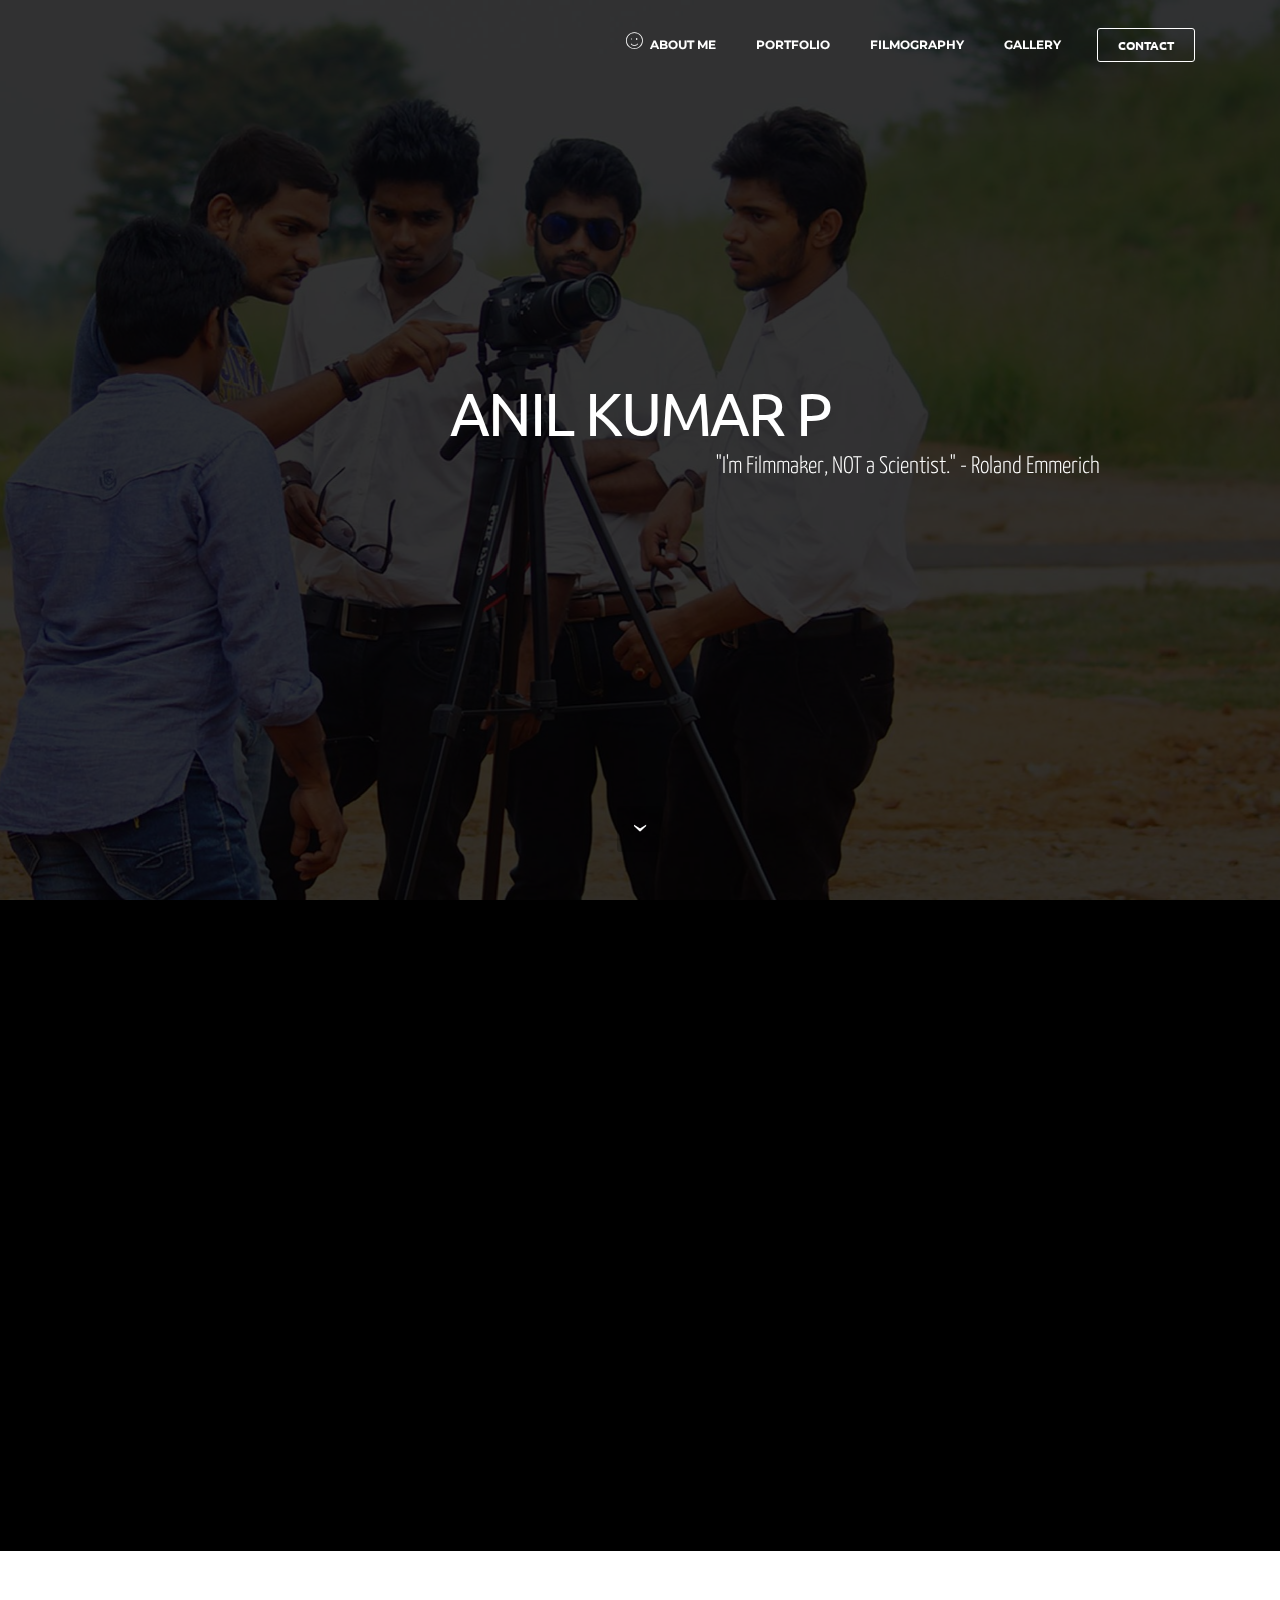
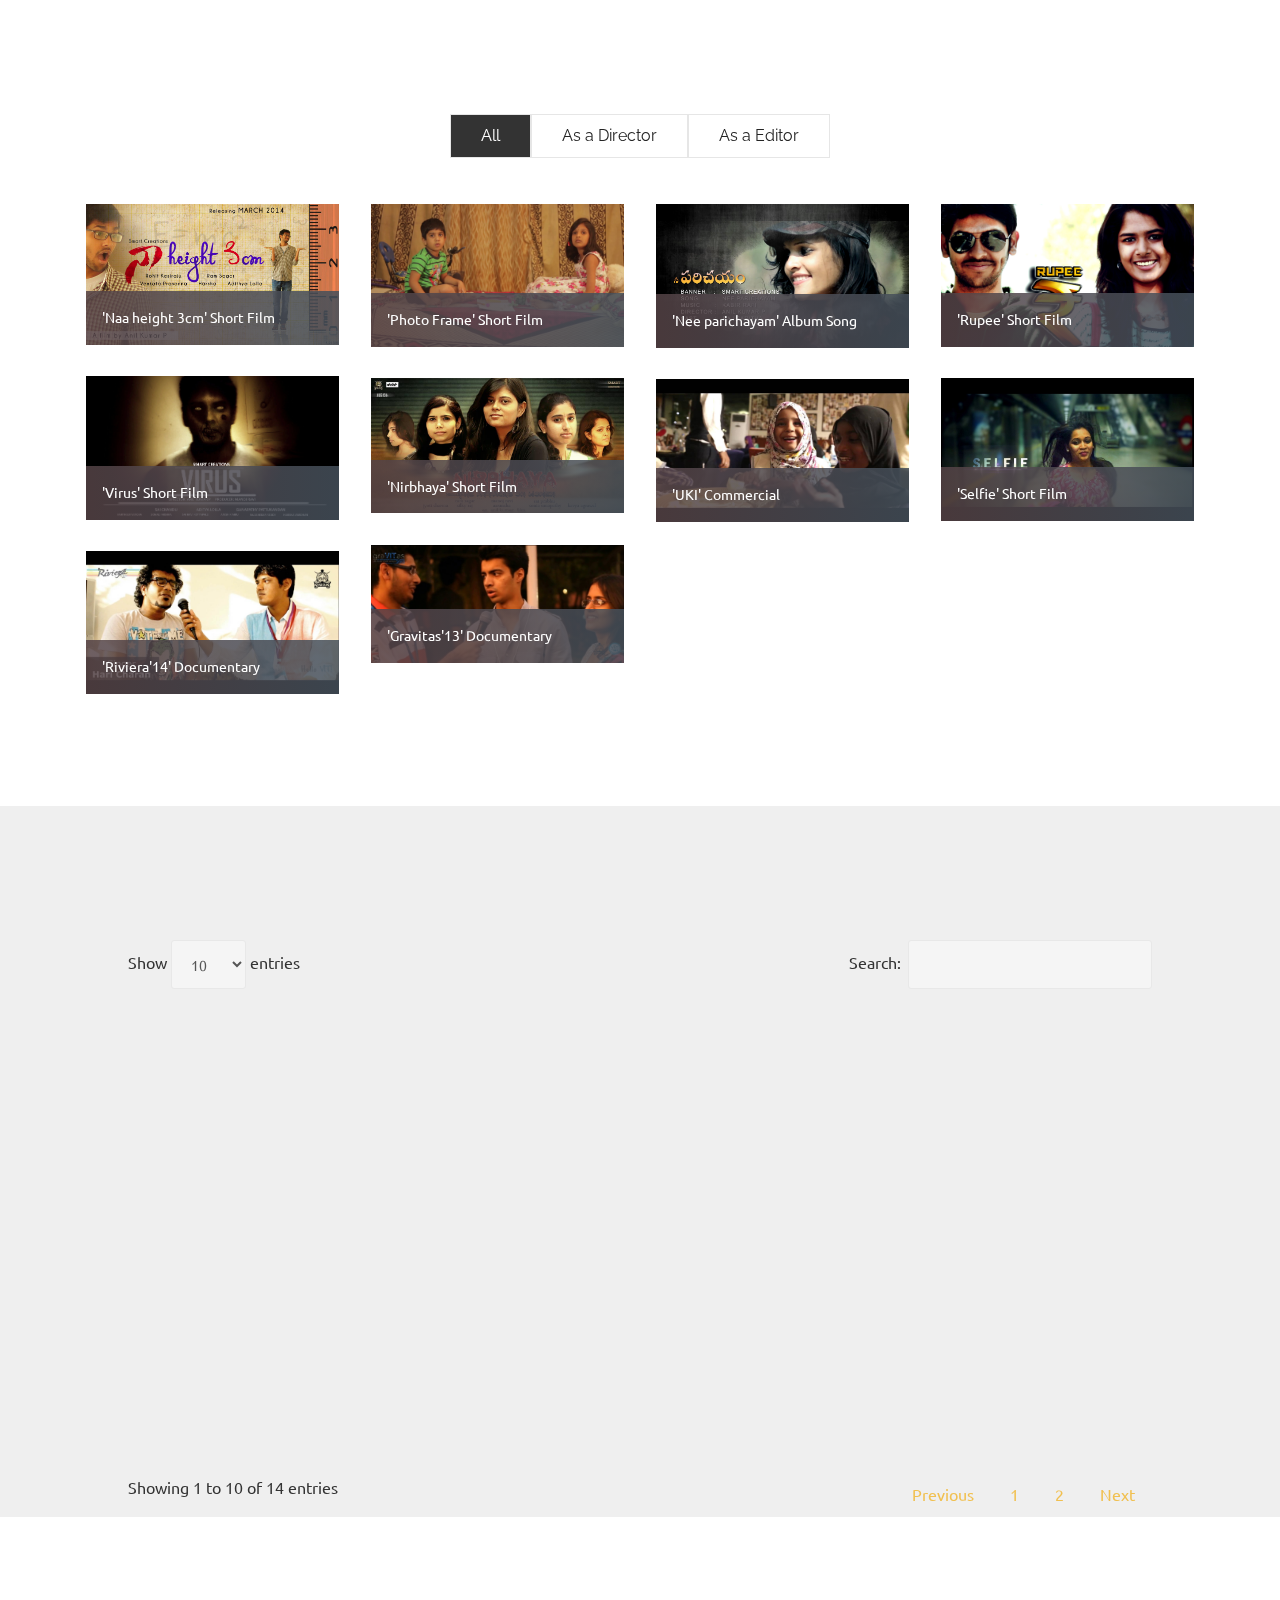
==== commit eb24ac27: "Make datatable responsive" ====
--- a/index.html
+++ b/index.html
@@ -24,10 +24,14 @@
   <link rel="stylesheet" href="assets/mobirise/css/mbr-additional.css" type="text/css">
   <link rel="stylesheet" href="assets/custom.css" type="text/css">
   <link rel="stylesheet" href="assets/jquery.dataTables.min.css" type="text/css">
-
-
-  
-  
+  <link rel="stylesheet" href="assets/dataTables.bootstrap.min.css" type="text/css">
+  <link rel="stylesheet" href="assets/fixedHeader.bootstrap.min.css" type="text/css">
+  <link rel="stylesheet" href="assets/responsive.bootstrap.min.css" type="text/css">
+  <style type="text/css">
+    table th:nth-child(3), td:nth-child(3) {
+        display: none;
+    }
+</style>
 </head>
 <body>
 <section id="menu-5">
@@ -352,7 +356,7 @@
 
 <section class="mbr-cards mbr-section mbr-section-nopadding" id="features6-o" style="background-color: rgb(239, 239, 239);">
 <div style="padding-left: 10%; padding-right: 10%;">
-<table id="example" class="display" cellspacing="0" width="100%">
+<table id="example" class="table table-striped table-bordered nowrap dataTable dtr-inline collapsed" cellspacing="0" width="100%">
         <thead>
             <tr>
                 <th>Year</th>
@@ -483,6 +487,10 @@
 
   <script src="assets/web/assets/jquery/jquery.min.js"></script>
   <script src="assets/jquery.dataTables.min.js"></script>  
+  <script type="text/javascript" src="assets/dataTables.bootstrap.min.js" ></script>
+<script type="text/javascript" src="assets/dataTables.fixedHeader.min.js"></script>
+<script type="text/javascript" src="assets/dataTables.responsive.min.js"></script>
+<script type="text/javascript" src="assets/responsive.bootstrap.min.js"></script>
   <script src="assets/tether/tether.min.js"></script>
   <script src="assets/bootstrap/js/bootstrap.min.js"></script>
   <script src="assets/smooth-scroll/SmoothScroll.js"></script>
@@ -498,9 +506,12 @@
   <script src="assets/mobirise-gallery/script.js"></script>
   
 <script type="text/javascript">
-    $(document).ready(function() {
-        $('#example').DataTable();
+  $(document).ready(function() {
+    var table = $('#example').DataTable( {
+        responsive: true
     } );
+    new $.fn.dataTable.FixedHeader( table );
+} );
 </script>
   
   <input name="animation" type="hidden">
